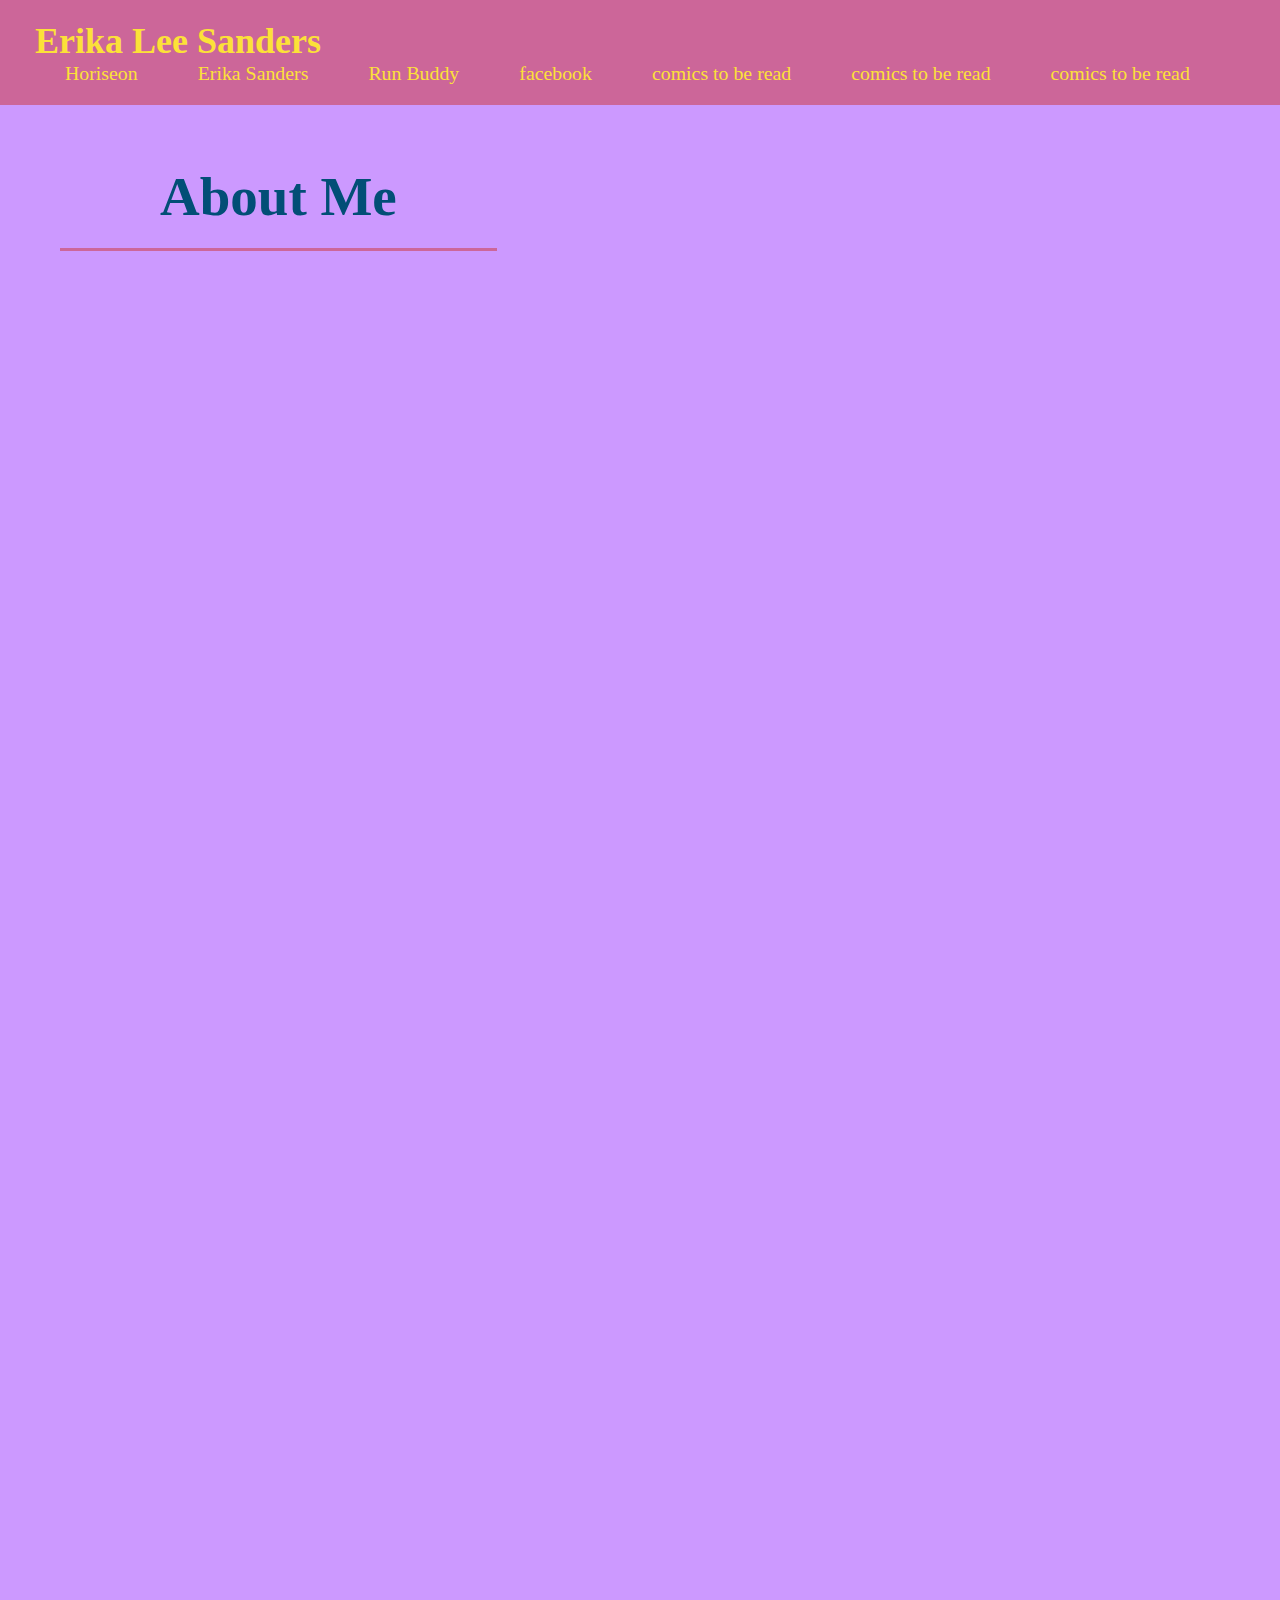
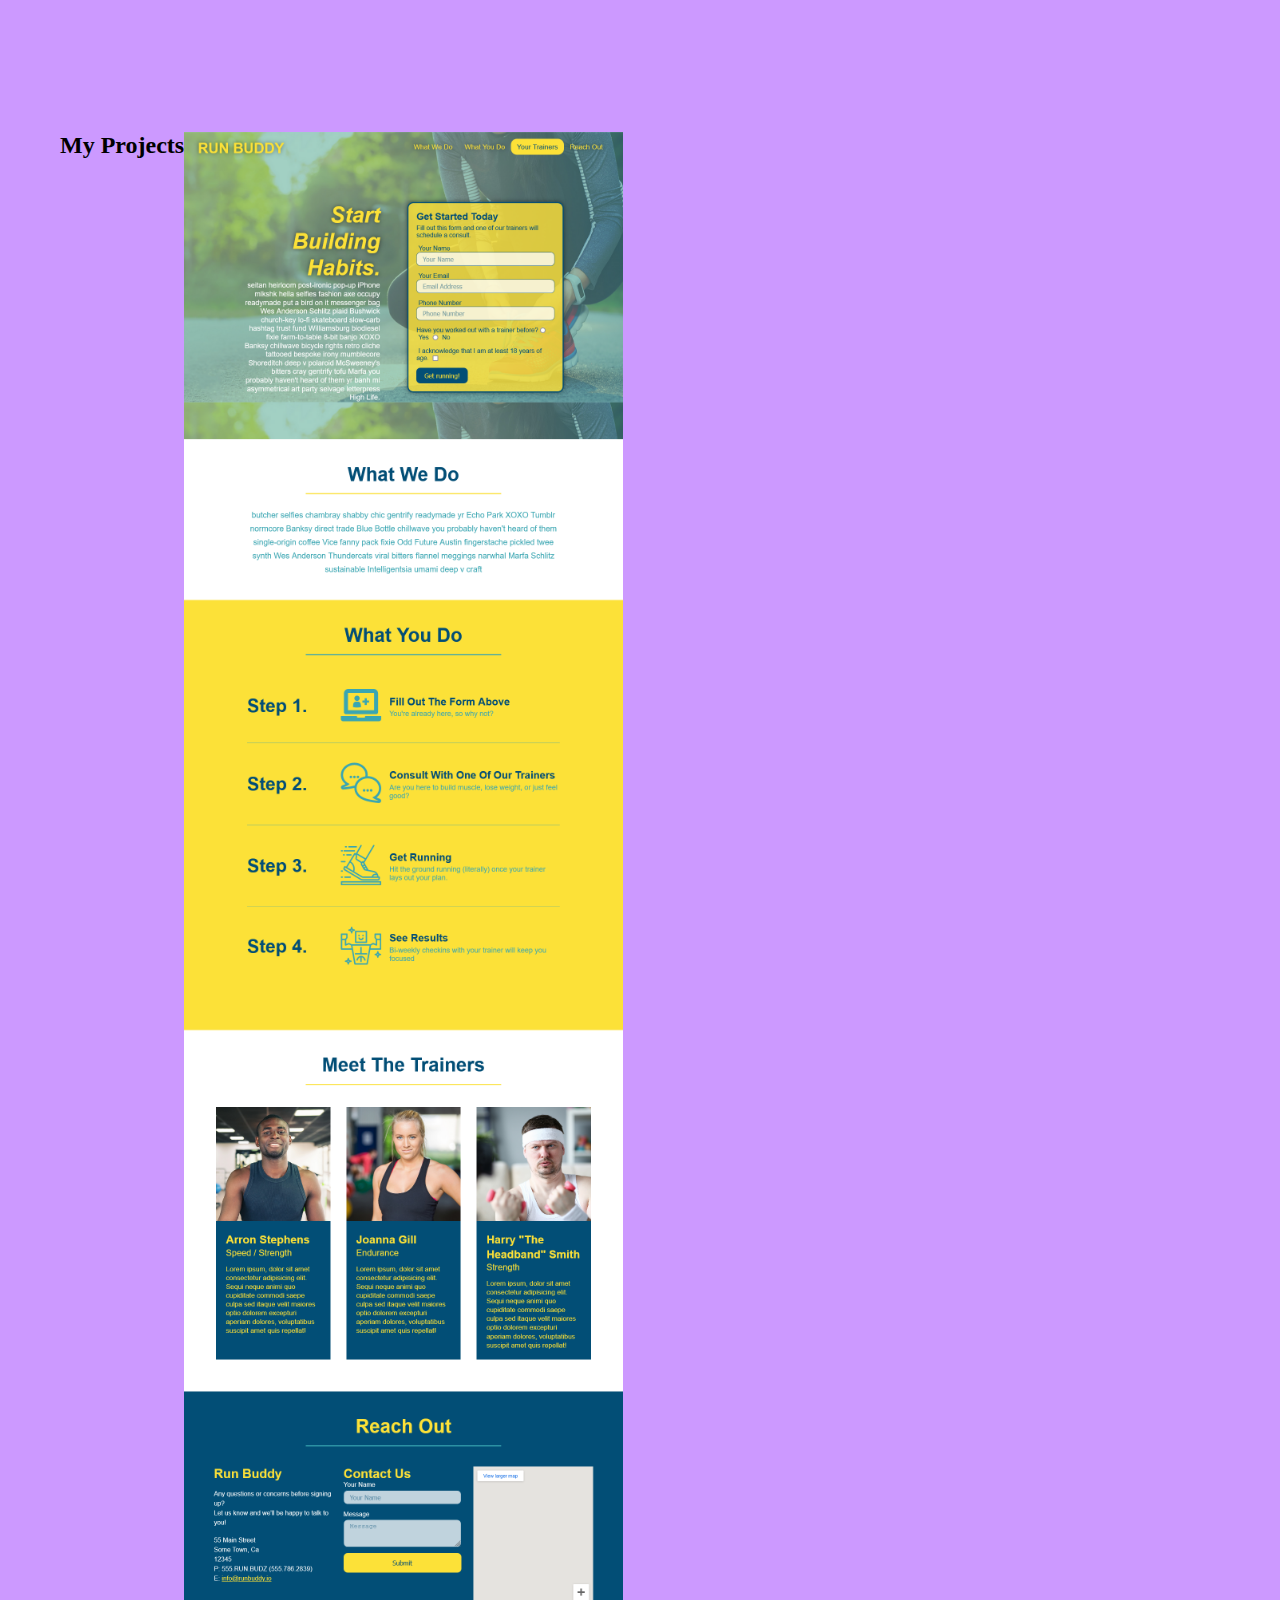
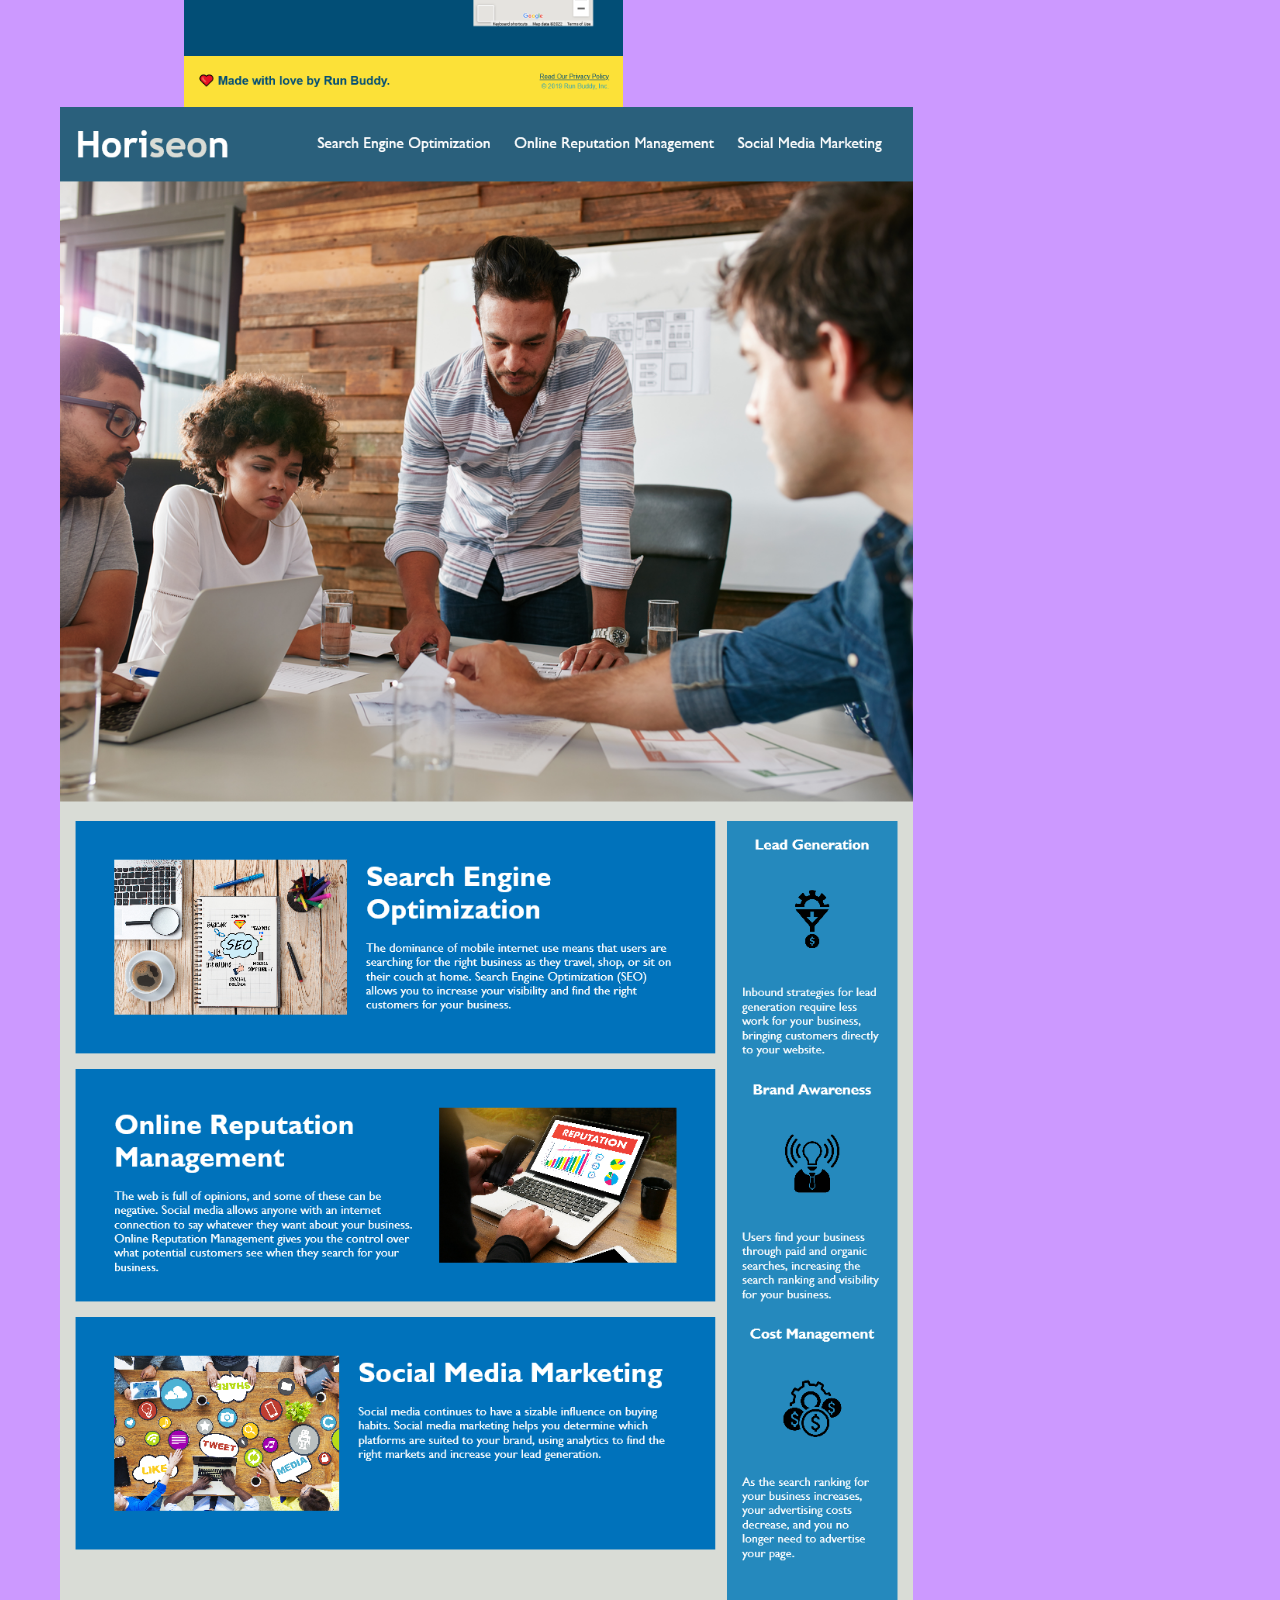
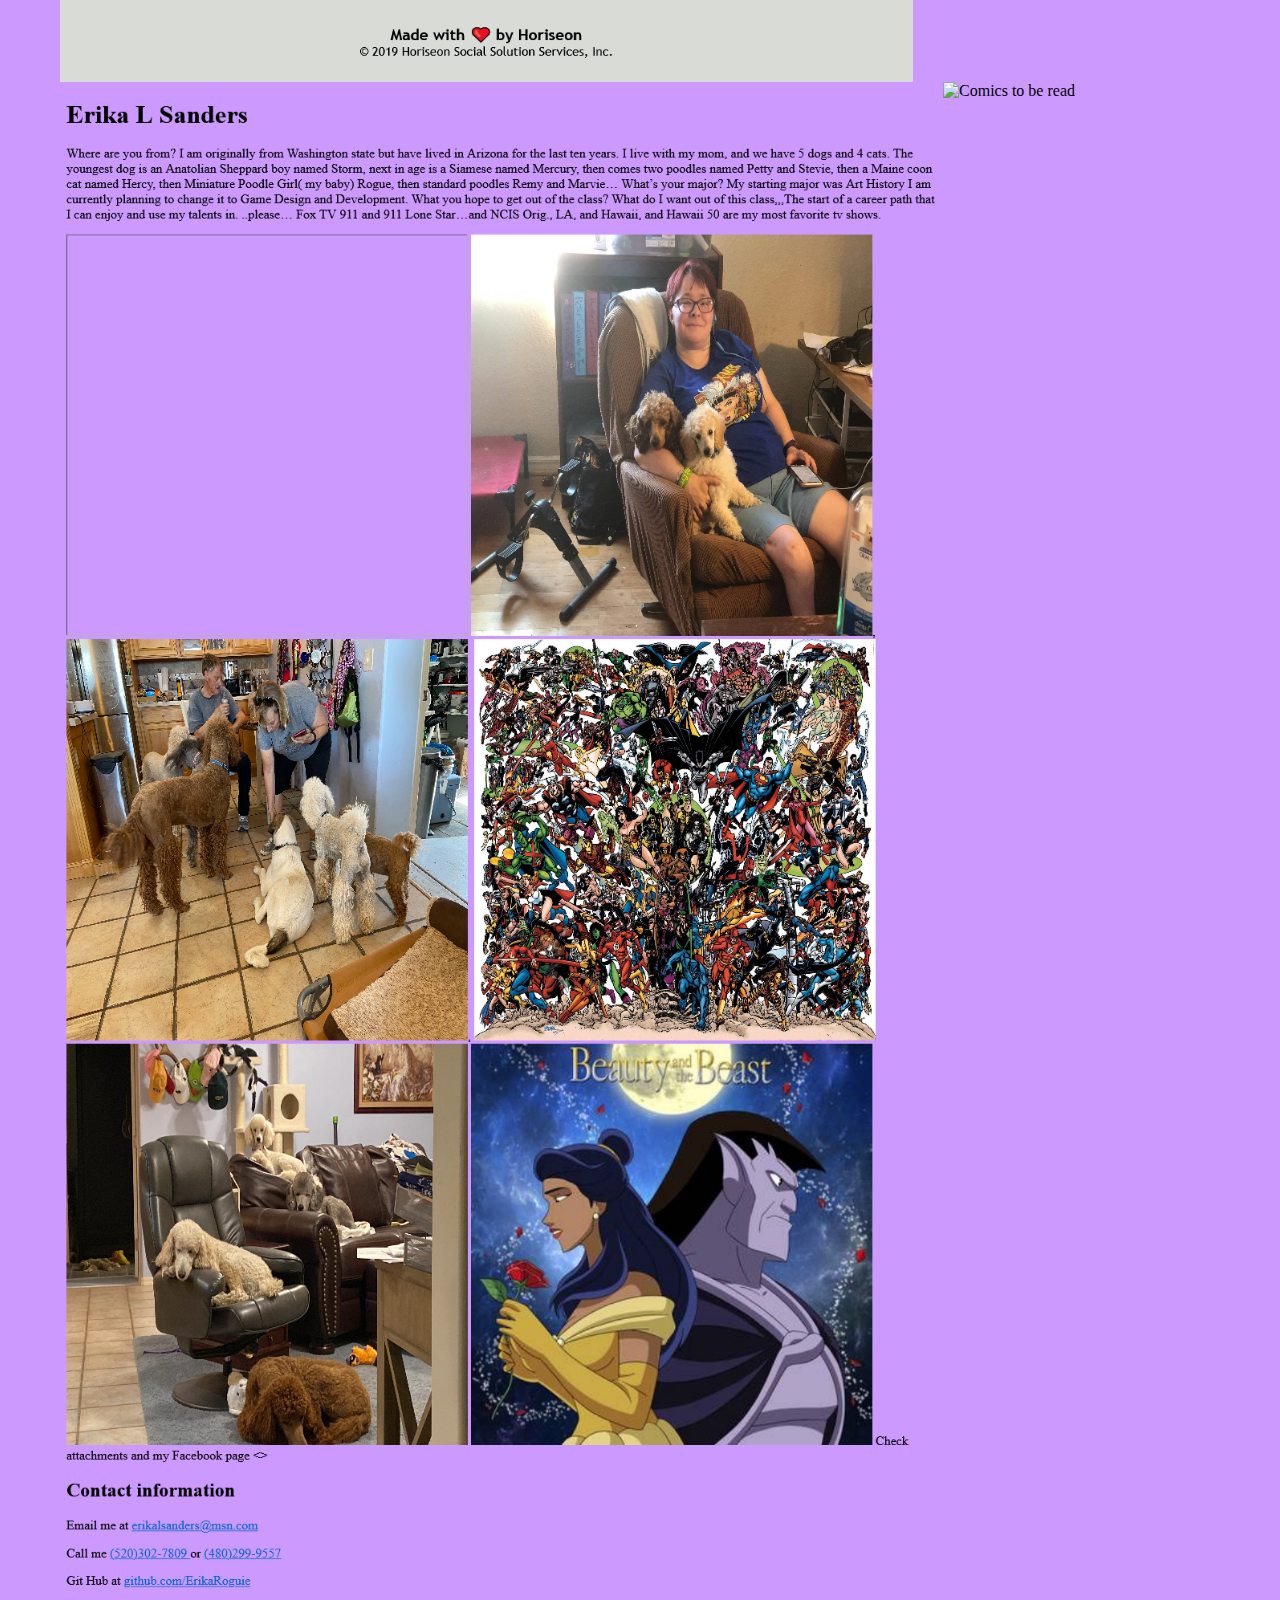
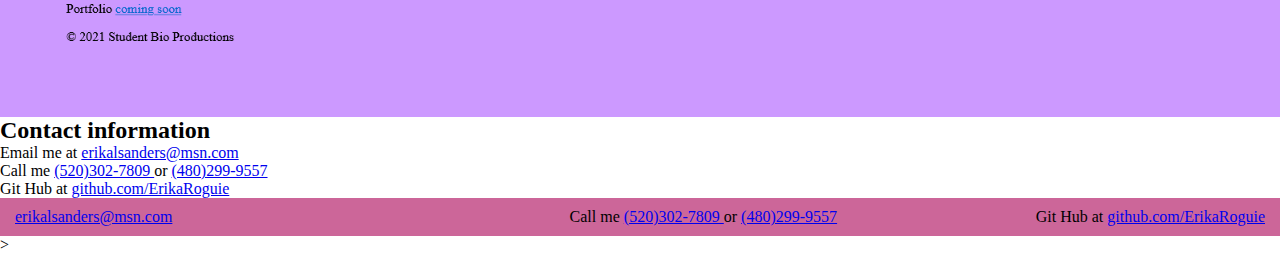
==== index.html @ 7d3ffe66 "correcting index spelling 02" ====
<!DOCTYPE <!DOCTYPE html>
<html lang="en">
    <head>
        <title> Personal Portfolio</title>
        <meta charset="UTF-8">
        <meta name="viewport" content="width=device-width, initial-scale=1">
        <link href="assets/assets/css/style.css" rel="stylesheet">
    </head>
    <body>
    <!--navigation tags - block level element-->
    <header>
        <h1>
            <a href="/"> Erika Lee Sanders</a>
        </h1>
        <nav>
            <ul>
                <li>
                    <a href="Horiseon refactory">Horiseon</a>
                </li>
                <li>
                    <a href="student bio">Erika Sanders</a>
                </li>
                <li>
                    <a href="Run Buddy-1">Run Buddy</a>
                </li>
                <li>
                    <a href="Facebook">facebook</a>
                </li>
                <li>
                    <a href="Comixology">comics to be read</a>
                </li><li>
                    <a href="Comixology">comics to be read</a>
                </li>
                <li>
                    <a href="Comixology">comics to be read</a>
                </li>
            </ul>
        </nav>
    </header>
    <!--end navigation-->

    <!--Hero/jumbotron-->
    <section id="About-Me" class="intro">
        <div class="flex-row">
        <h2 class="section-title primary-border">About Me</h2>
        </div>
        <div class="flex-row">
        <p>• I am originally from Washington state, Renton/ Maple Valley , but have lived in Arizona for the last 12 years. 
•	I live with my mom, and we have 5 dogs and 4 cats. The youngest dog is an Anatolian Sheppard boy named Storm, next in age is a Siamese named Mercury, then comes two poodles named Petty and Stevie, then a Maine coon cat named Hercy, then Miniature Poodle Girl( my baby) Rogue, two  bangle boys named Thor and Apollo( these three are approximately the same age alongside Remy), then standard poodles Remy and Marvie…   
•	I am currently studding Computer coding through University of Arizona
Fox TVs 911 and 911 Lone Star…and NCIS Orig., LA, and Hawaii, and Hawaii 50, and 1883, and Yellowstone are my most favorite tv shows(currently).
•	
2) What is my favorite game of all time and why? My favorite game of all time, does legos both physical and video count? Lego sets because they are like braiding and crocheting it is a solo activity and play as you build..Disney, Harry Potter, Marvel, and DC, and seasonal…
This is the game that I would love to create and own/ my dream project…
My Game: Small World; Disney, Marvel and DC
I would love to create more interactive story Building and Collecting games, Like Pokémon and sky landers, but using Disney, Marvel and DC comics characters and background/ environments. In combination with  general real world history, and events that gave/give shape to every thing( 9-11-2001, WW2) and the building blocks of education in a world collecting and building game that uses both physical and digital platforms…In other words to create a game that is all around educational collectable buildable and timeless and age none restrictive….
a) What option did you pick? I chose a combination of challenges 3: when I find you, and 4: pick it up, and 2; it is mine.
b) What is the theme and goal of your idea? Can my game have more than one theme? In that it is collectable as you acquire land, characters, stories and knowledge( history, math, geography and cultural understanding) and levels as one plays.
c) What format is this game? (e.g., board game, video game, etc.) The easiest way to play is digital, physically it is akin to trading card games but with books and action figures( that are the characters in the books) instead of cards and Monopoly/ Life where in the money is fact cards, figurines(Babies), books, and fact sheets and building sets(Legos).
e) Identify the avatars/players. (How are players represented? Are they?) when it comes to the physical the player is their own avatar, in the digital version they start out as either the main character of their first story/book or a digitized self-portrait with wardrobe changes with the seasons region locked (and if possible time zone oriented clock) and achievements. The physical game board is a puzzle map of the location indicated in the story(s), such as France for Beauty and the Beast, the Hunchback of Notre Dame and Ratatouille with real world fact/ guide books included. The buildings are Lego play houses/castles and vehicles( with size appropriate figures) for board game play. There will be a solo non chess like play in that the human characters are 12 inch clothing changeable (per the story/script which is attached in trading card form)babies  and modern/film release dated cloths sold with(and fact card included) while the animals such as the Dalmatians or the Oristocats or Abu and Baloo come as 24 inch and under(depending on indicated age, Lion King) possible dolls.
The  conflict between players in the game play, or how the players interact with each others is that: in the physical version trade and help build/collect/ advance or to go it alone that is the question. In other words players treat the game as a classroom or a community/neighborhood. In the digital version players are to share the wealth and communicate in order to make friends and time differential ( the leading conflict of Farmville, Disney Kingdoms, and Ever Merge and the like).. 
g) Who is the audience for this game? any one over 3 who likes animals, Universal studios films(strictly PG14 and calmer ), or the classics of literature,  Disney, Marvel and DC, and comics, and facts/learning  and real world/global history, and events that gave/give shape to every thing, and seeing how they combine into one great big narrative of life.
</p>
</div>
    </section>
        <section id="projects" class="img"> 
            <div class="flex-row">
                <h2 class="section-title primary-border">
                    My Projects
                </h2>
            </div>
                <div class="run-budy-1-img">
            <img src="./assets/assets/Images/Screenshot 2022-01-02 at 13-07-12 Run Buddy.png" alt="Run Buddy" />
        </div>
            <div class="horiseon-img">
            <img src="./assets/assets/Images/Screenshot 2022-01-02 at 13-10-39 website.png" alt="Horiseon refractory web page" />
        </div>
        <div class="student-bio-img">
            <img src="./assets/assets/Images/Screenshot 2022-01-02 at 13-09-21 Student Bio.png" alt="Erika Sanders mini boi page" />
        </div>

        <div class="comixology-img">
            <img src="./assets/assets/Images/Screenshot 2022-01-02 at 14-19-28 Comics by comiXology.png" alt="Comics to be read"/>


    </section>
    <h2>Contact information</h2>
    <p>Email me at
    <a href="mailto:erikalsanders@msn.com">erikalsanders@msn.com</a> </p>
    <p>Call me
    <a href="tel(520)302-7809">(520)302-7809 </a>
        or
        <a href="tel(480)299-9557">(480)299-9557</a></p>
    <p> Git Hub at <a href="https://github.com/ErikaRoguie"> github.com/ErikaRoguie</a></p>
    <!--Footer-->
    <footer> <a href="mailto:erikalsanders@msn.com">erikalsanders@msn.com</a> </p>
    <p>Call me
    <a href="tel(520)302-7809">(520)302-7809 </a>
        or
        <a href="tel(480)299-9557">(480)299-9557</a></p>
    <p> Git Hub at <a href="https://github.com/ErikaRoguie"> github.com/ErikaRoguie</a></p>
    </footer>
    </body>
</html>>
---- assets/assets/css/style.css ----
* {
    margin: 0;
    padding: 0;
    box-sizing: border-box;
}

.body {
    font-family: Arial, Helvetica, sans-serif;
    background-color: #cc99ff;
}

img {
    max-height: 175vh;
}

header {
    padding: 20px 35px;
    background-color: #cc6699;
    display: flex;
    justify-content: space-between;
    flex-wrap: wrap;
}

header h1 {
    font-weight: bold;
    font-size: 36px;
    color: #000;
    margin: 0;
}

header a {
    text-decoration: none;
    color: #fce138;
}

header nav {
    margin: 0%;
}

header nav ul {
    display: flex;
    flex-wrap: wrap;
    justify-content: space-between;
    align-items: center;
    list-style: none;
}

header nav ul li {
    display: inline;
}

header nav ul li a {
    margin: 0 30px;
    font-weight: lighter;
    font-size: 1.55vw;

}

footer {
    background: #cc6699;
    width: 100%;
    padding: 10px 15px;
    display: flex;
    justify-content: space-between;
    flex-wrap: wrap;
}

section {
    padding: 60px;
    background-color: #cc99ff;
    background-image: url("../images/Sandy\ and\ Erika.jpg");
}

#projects {
    display: flex;
    flex-wrap: wrap;
}

.hero {
    background-image: url("../images/Sandy\ and\ Erika.jpg");
    background-size: cover;
    background-position: center;
    display: flex;
    justify-content: center;
    flex-wrap: wrap;
    align-items: flex-start;
}

.intro h2 {
    font-size: 55px;
    color: #024e76;
    margin-bottom: 35px;
    padding: 0 100px 20px 100px;
    border-bottom: 3px solid;
    border-color: #cc6699;
    display: inline-block;
}

.intro p {
    line-height: 1.7;
    color: #cc99ff;
    width: 80%;
    font-size: 20px;
    text-align: center;
    margin: 0 auto;
}

.img {
    size: 10%;
}

.contact {
    background: #024e76;
}

.contact h2 {
    color: #fce138;
}

.contact-info {
    display: flex;
    justify-content: space-between;
    flex-wrap: wrap;
}

.contact-info>* {
    flex: 1;
    margin: 15px;
}



.contact-info h2 {
    color: #fce138;
    font-size: 32px;
}

.contact-info p, .contact-info address {
    margin: 20px 0;
    line-height: 1.5;
    font-size: 16px;
    font-style: normal;
}

/* MEDIA QUERY FOR SMALLER DESKTOP SCREENS AND SMALLER */
@media screen and (max-width: 980px) {
    header {
        padding-bottom: 0;
        justify-content: center;
        position: relative;
    }

    header h1 {
        width: 100%;
        text-align: center;
    }

    header nav ul {
        margin-top: 20px;
        width: 100%;
        justify-content: center;
    }

    header nav ul li a {
        font-size: 20px;
    }

    footer h2, footer div {
        text-align: center;
        width: 100%;
    }


    .section-title {
        width: 80%;
    }

    .contact-info iframe {
        flex: 1 100%;
    }

}

/* MEDIA QUERY FOR TABLETS AND SMALLER */
@media screen and (max-width: 768px) {
    section {
        padding: 30px 15px;
    }


    .img {
        flex: 0 32%;
        margin-right: 0;
        margin-top: 15px;
        margin-bottom: 15px;
    }

}

/* MEDIA QUERY FOR MOBILE PHONES AND SMALLER */
@media screen and (max-width: 575px) {
    .section-title {
        width: 95%;
    }
}
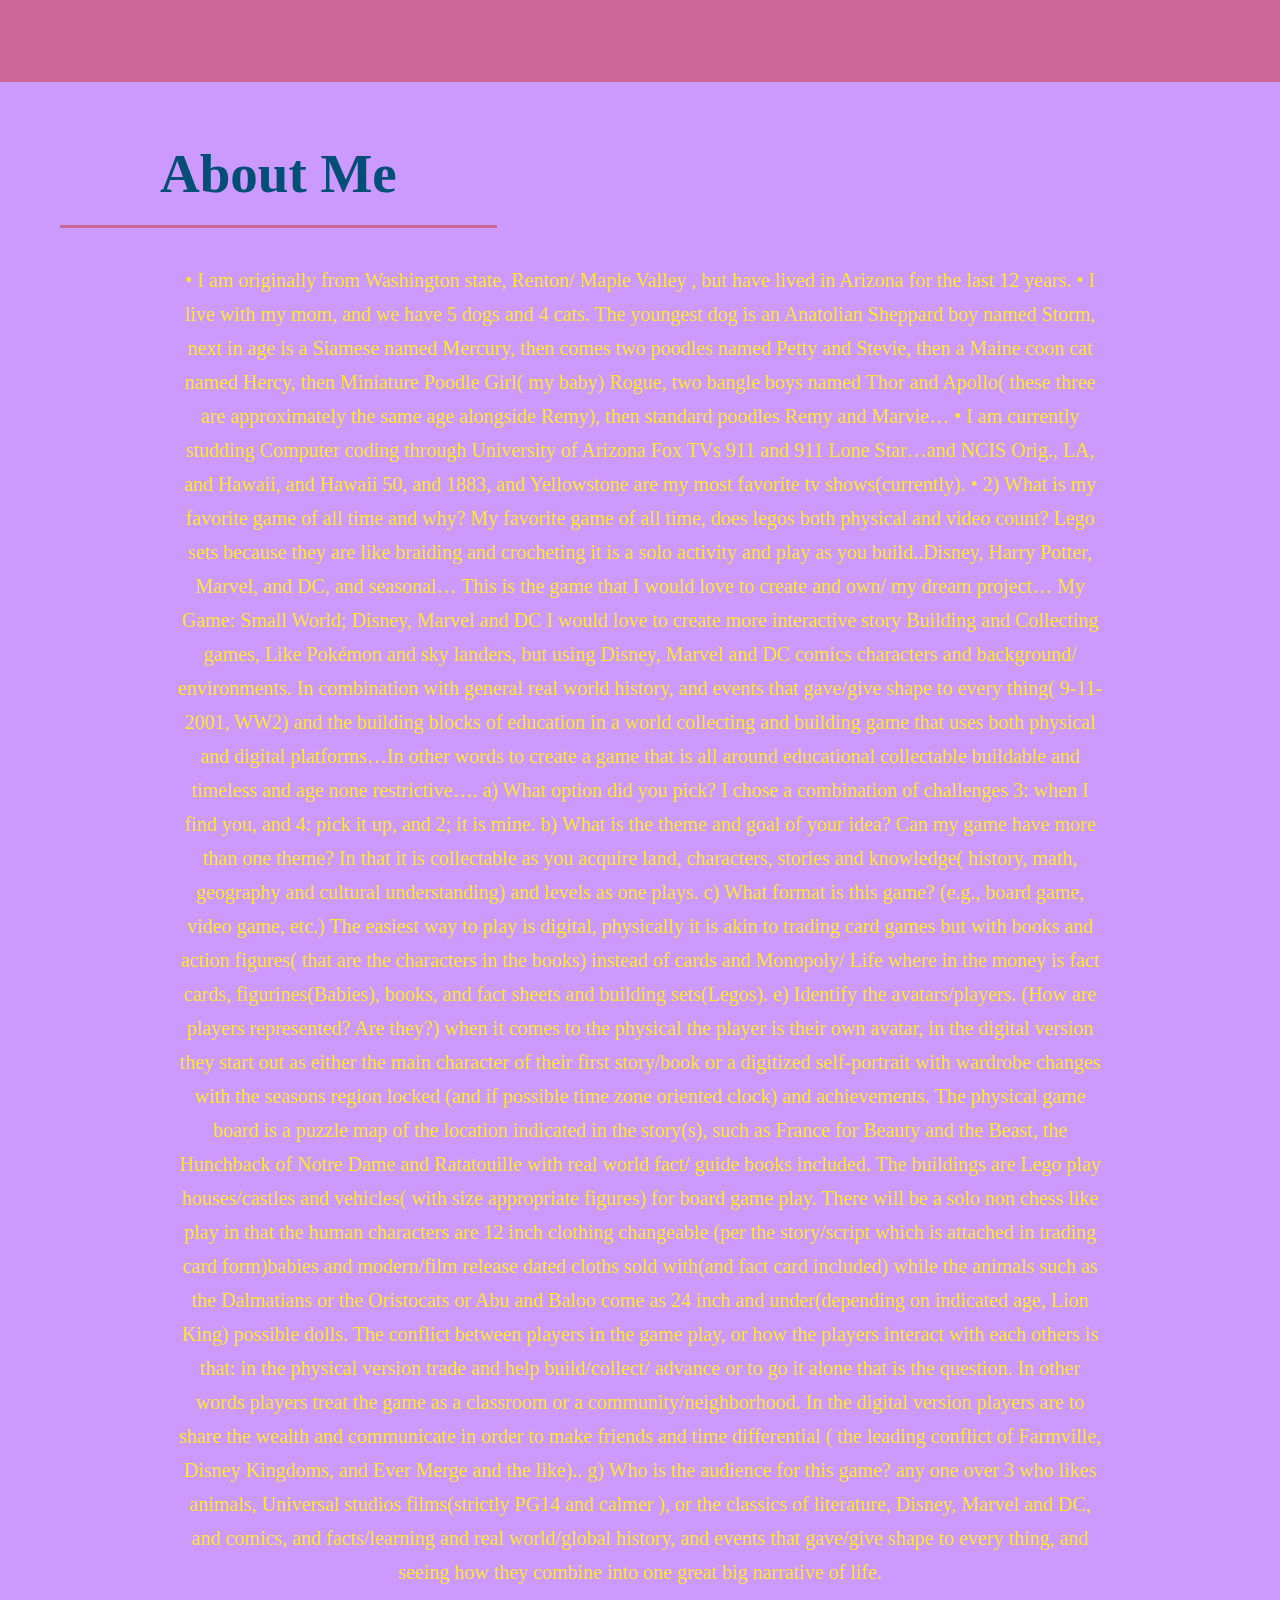
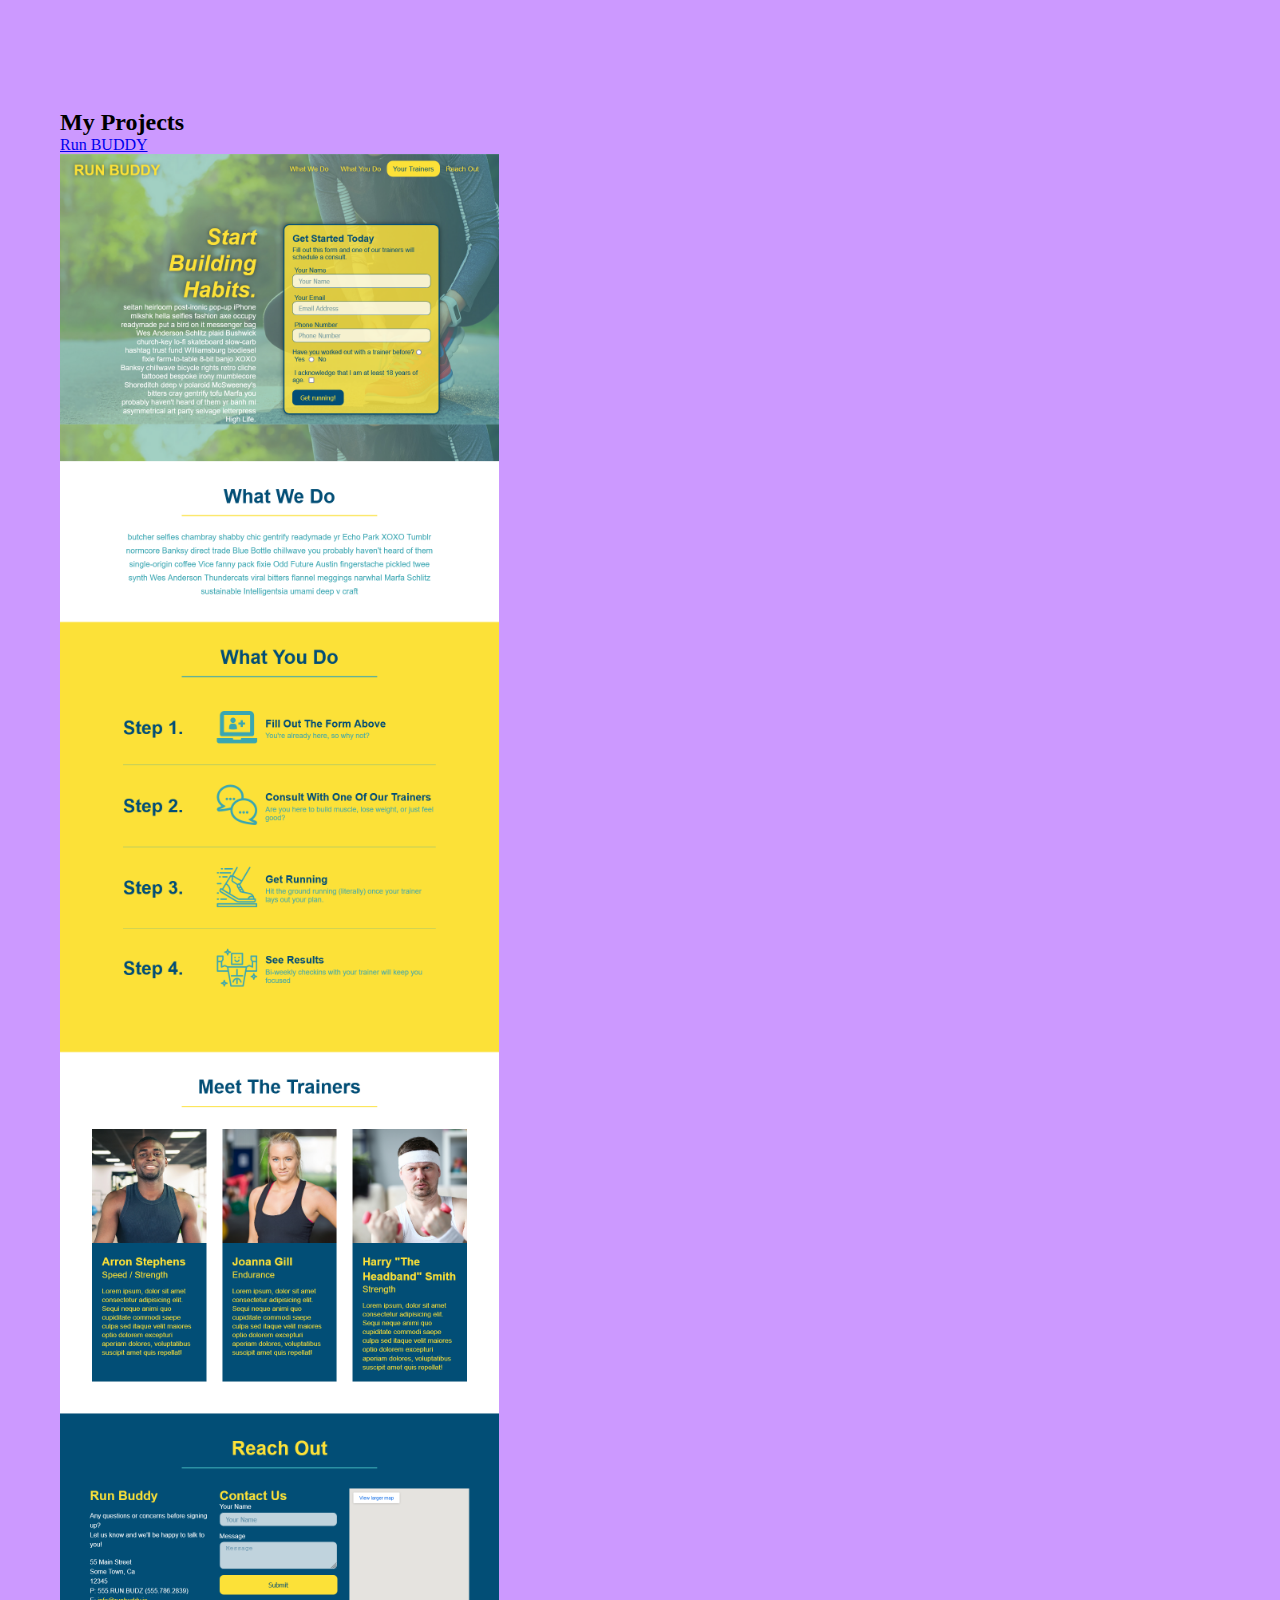
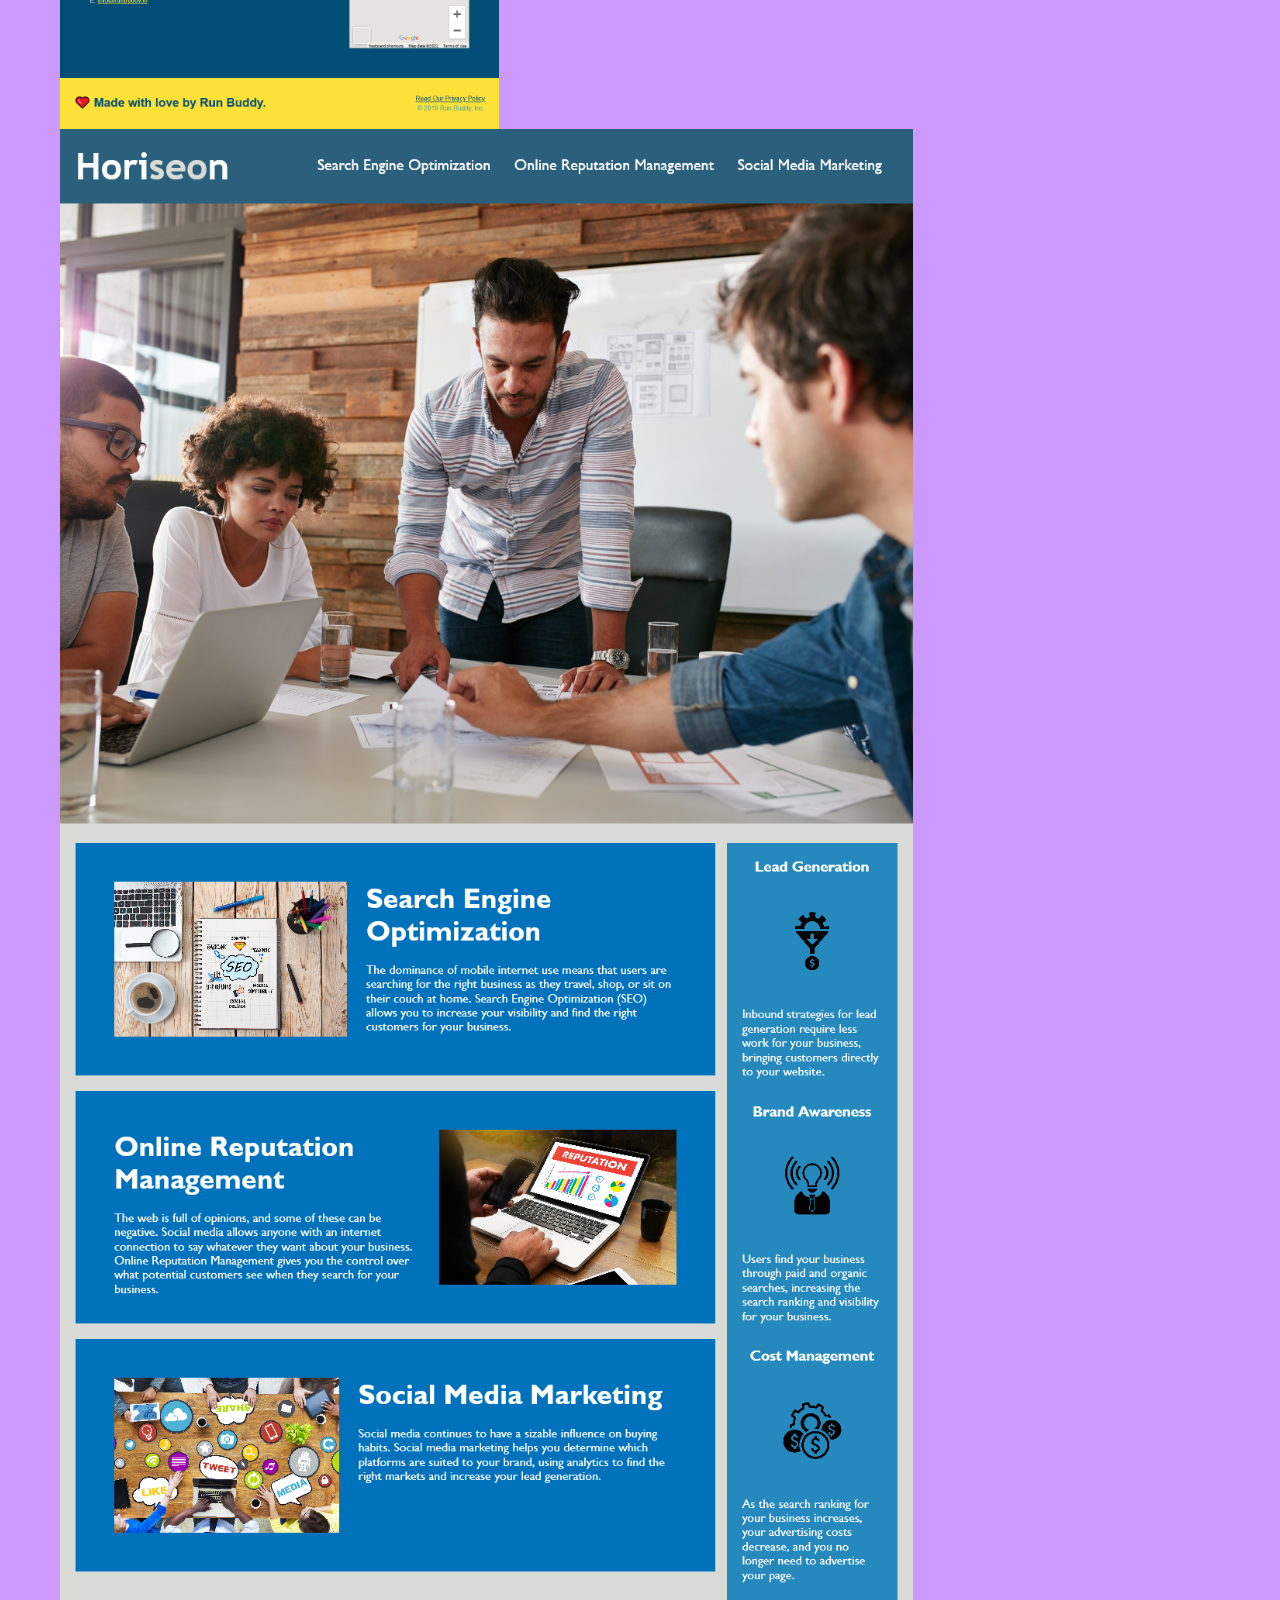
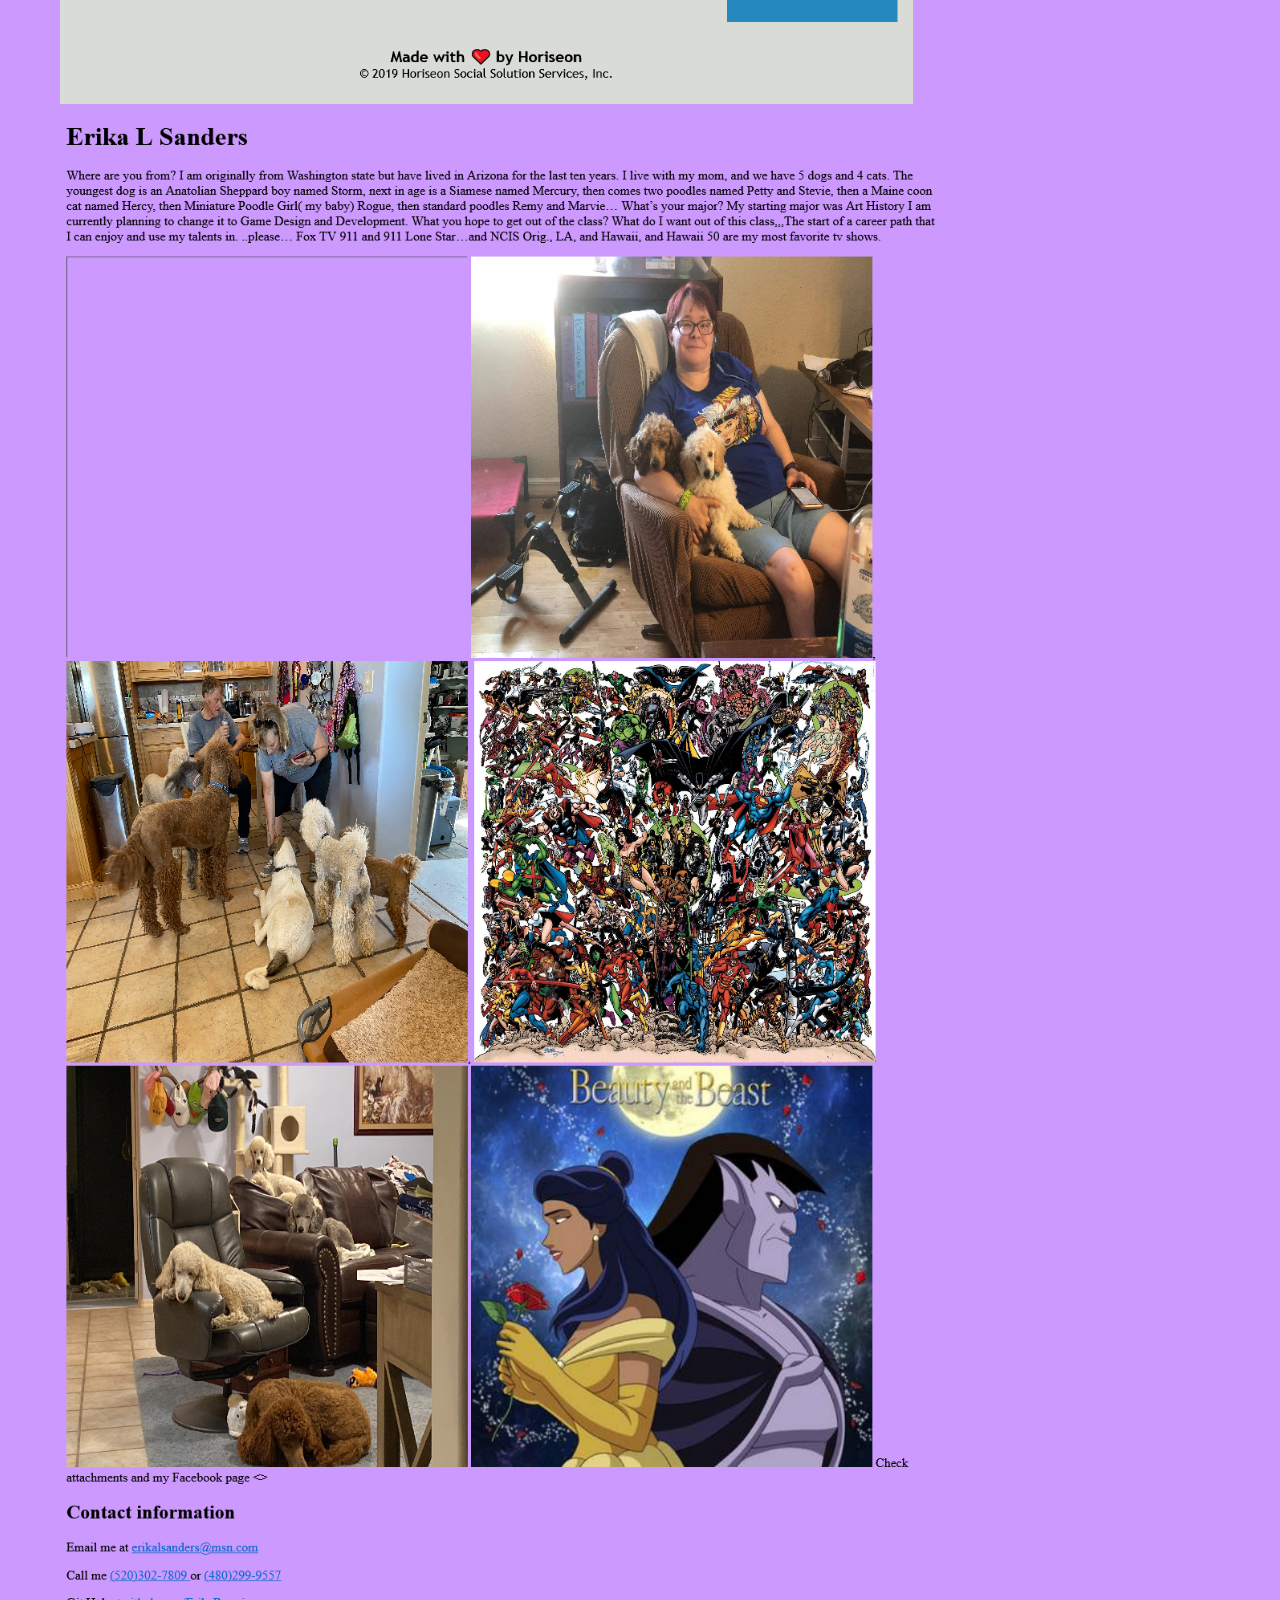
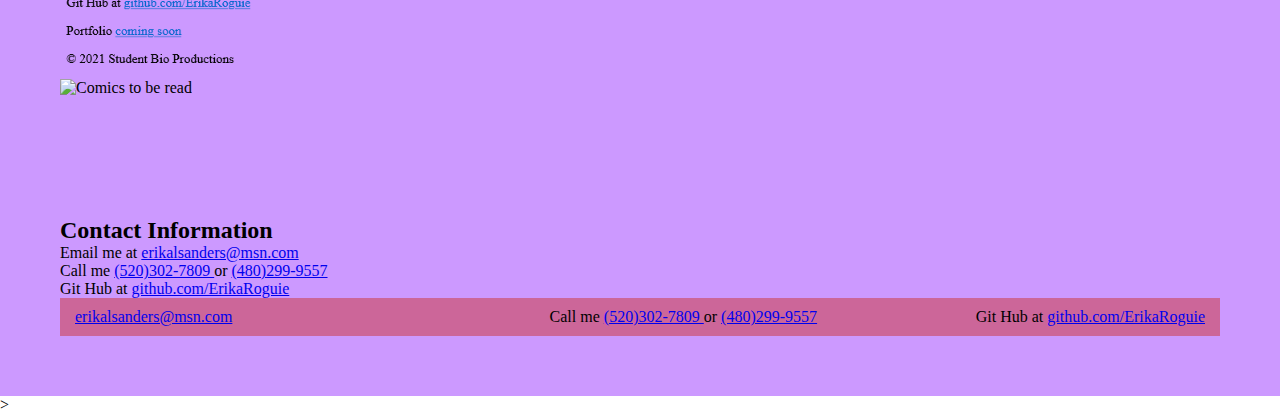
==== commit c95a7f28: "fixing file" ====
--- a/index.html
+++ b/index.html
@@ -4,7 +4,7 @@
         <title> Personal Portfolio</title>
         <meta charset="UTF-8">
         <meta name="viewport" content="width=device-width, initial-scale=1">
-        <link href="assets/assets/css/style.css" rel="stylesheet">
+        <link href="assets/css/style.css" rel="stylesheet">
     </head>
     <body>
     <!--navigation tags - block level element-->
@@ -15,24 +15,13 @@
         <nav>
             <ul>
                 <li>
-                    <a href="Horiseon refactory">Horiseon</a>
+                    <a href="#About-Me">About Me</a>
                 </li>
                 <li>
-                    <a href="student bio">Erika Sanders</a>
+                    <a href="#My-Projects">My Projects</a>
                 </li>
                 <li>
-                    <a href="Run Buddy-1">Run Buddy</a>
-                </li>
-                <li>
-                    <a href="Facebook">facebook</a>
-                </li>
-                <li>
-                    <a href="Comixology">comics to be read</a>
-                </li><li>
-                    <a href="Comixology">comics to be read</a>
-                </li>
-                <li>
-                    <a href="Comixology">comics to be read</a>
+                    <a href="#Contact-Information">Contact Information</a>
                 </li>
             </ul>
         </nav>
@@ -63,28 +52,30 @@
 </p>
 </div>
     </section>
-        <section id="projects" class="img"> 
+        <section id="My-Projects" class="img"> 
             <div class="flex-row">
                 <h2 class="section-title primary-border">
                     My Projects
                 </h2>
             </div>
                 <div class="run-budy-1-img">
-            <img src="./assets/assets/Images/Screenshot 2022-01-02 at 13-07-12 Run Buddy.png" alt="Run Buddy" />
+                    <p><a href="https://erikaroguie.github.io/run-buddy1/">Run BUDDY</a></p>
+            <img src="./assets/Images/Screenshot 2022-01-02 at 13-07-12 Run Buddy.png" alt="Run Buddy" />
         </div>
             <div class="horiseon-img">
-            <img src="./assets/assets/Images/Screenshot 2022-01-02 at 13-10-39 website.png" alt="Horiseon refractory web page" />
+            <img src="./assets/Images/Screenshot 2022-01-02 at 13-10-39 website.png" alt="Horiseon refractory web page" />
         </div>
         <div class="student-bio-img">
-            <img src="./assets/assets/Images/Screenshot 2022-01-02 at 13-09-21 Student Bio.png" alt="Erika Sanders mini boi page" />
+            <img src="./assets/Images/Screenshot 2022-01-02 at 13-09-21 Student Bio.png" alt="Erika Sanders mini boi page" />
         </div>
 
         <div class="comixology-img">
-            <img src="./assets/assets/Images/Screenshot 2022-01-02 at 14-19-28 Comics by comiXology.png" alt="Comics to be read"/>
+            <img src="./assets/Images/Screenshot 2022-01-02 at 14-19-28 Comics by comiXology.png" alt="Comics to be read"/>
 
 
     </section>
-    <h2>Contact information</h2>
+    <section id="Contact-Information">    
+    <h2>Contact Information</h2>
     <p>Email me at
     <a href="mailto:erikalsanders@msn.com">erikalsanders@msn.com</a> </p>
     <p>Call me
@@ -99,6 +90,7 @@
         or
         <a href="tel(480)299-9557">(480)299-9557</a></p>
     <p> Git Hub at <a href="https://github.com/ErikaRoguie"> github.com/ErikaRoguie</a></p>
+    </section>
     </footer>
     </body>
 </html>>--- a/assets/css/style.css
+++ b/assets/css/style.css
@@ -0,0 +1,207 @@
+* {
+    margin: 0;
+    padding: 0;
+    box-sizing: border-box;
+}
+
+.body {
+    font-family: Arial, Helvetica, sans-serif;
+    background-color: #cc99ff;
+    background-image: url("../images/Sandy\ and\ Erika.jpg");
+}
+
+img {
+    max-height: 175vh;
+}
+
+header {
+    padding: 20px 35px;
+    background-color: #cc6699;
+    display: flex;
+    justify-content: space-between;
+    flex-wrap: wrap;
+    background-image: url("../images/Sandy\ and\ Erika.jpg");
+}
+
+header h1 {
+    font-weight: bold;
+    font-size: 36px;
+    color: #000;
+    margin: 0;
+}
+
+header a {
+    text-decoration: none;
+    color: #cc6699;
+}
+
+header nav {
+    margin: 0%;
+}
+
+header nav ul {
+    display: flex;
+    flex-wrap: wrap;
+    justify-content: space-between;
+    align-items: center;
+    list-style: none;
+}
+
+header nav ul li {
+    display: inline;
+}
+
+header nav ul li a {
+    margin: 0 30px;
+    font-weight: lighter;
+    font-size: 1.55vw;
+
+}
+
+footer {
+    background: #cc6699;
+    width: 100%;
+    padding: 10px 15px;
+    display: flex;
+    justify-content: space-between;
+    flex-wrap: wrap;
+}
+
+section {
+    padding: 60px;
+    background-color: #cc99ff;
+}
+
+#projects {
+    display: flex;
+    flex-wrap: wrap;
+}
+
+.hero {
+    background-image: url("../images/Sandy\ and\ Erika.jpg");
+    background-size: cover;
+    background-position: center;
+    display: flex;
+    justify-content: center;
+    flex-wrap: wrap;
+    align-items: flex-start;
+}
+
+.intro h2 {
+    font-size: 55px;
+    color: #024e76;
+    margin-bottom: 35px;
+    padding: 0 100px 20px 100px;
+    border-bottom: 3px solid;
+    border-color: #cc6699;
+    display: inline-block;
+}
+
+.intro p {
+    line-height: 1.7;
+    color: #fce138;
+    width: 80%;
+    font-size: 20px;
+    text-align: center;
+    margin: 0 auto;
+    background-image: url("../images/Sandy\ and\ Erika.jpg");
+}
+
+.img {
+    size: 10%;
+}
+
+.contact {
+    background: #024e76;
+}
+
+.contact h2 {
+    color: #fce138;
+}
+
+.contact-info {
+    display: flex;
+    justify-content: space-between;
+    flex-wrap: wrap;
+}
+
+.contact-info>* {
+    flex: 1;
+    margin: 15px;
+}
+
+
+
+.contact-info h2 {
+    color: #fce138;
+    font-size: 32px;
+}
+
+.contact-info p, .contact-info address {
+    margin: 20px 0;
+    line-height: 1.5;
+    font-size: 16px;
+    font-style: normal;
+}
+
+/* MEDIA QUERY FOR SMALLER DESKTOP SCREENS AND SMALLER */
+@media screen and (max-width: 980px) {
+    header {
+        padding-bottom: 0;
+        justify-content: center;
+        position: relative;
+    }
+
+    header h1 {
+        width: 100%;
+        text-align: center;
+    }
+
+    header nav ul {
+        margin-top: 20px;
+        width: 100%;
+        justify-content: center;
+    }
+
+    header nav ul li a {
+        font-size: 20px;
+    }
+
+    footer h2, footer div {
+        text-align: center;
+        width: 100%;
+    }
+
+
+    .section-title {
+        width: 80%;
+    }
+
+    .contact-info iframe {
+        flex: 1 100%;
+    }
+
+}
+
+/* MEDIA QUERY FOR TABLETS AND SMALLER */
+@media screen and (max-width: 768px) {
+    section {
+        padding: 30px 15px;
+    }
+
+
+    .img {
+        flex: 0 32%;
+        margin-right: 0;
+        margin-top: 15px;
+        margin-bottom: 15px;
+    }
+
+}
+
+/* MEDIA QUERY FOR MOBILE PHONES AND SMALLER */
+@media screen and (max-width: 575px) {
+    .section-title {
+        width: 95%;
+    }
+}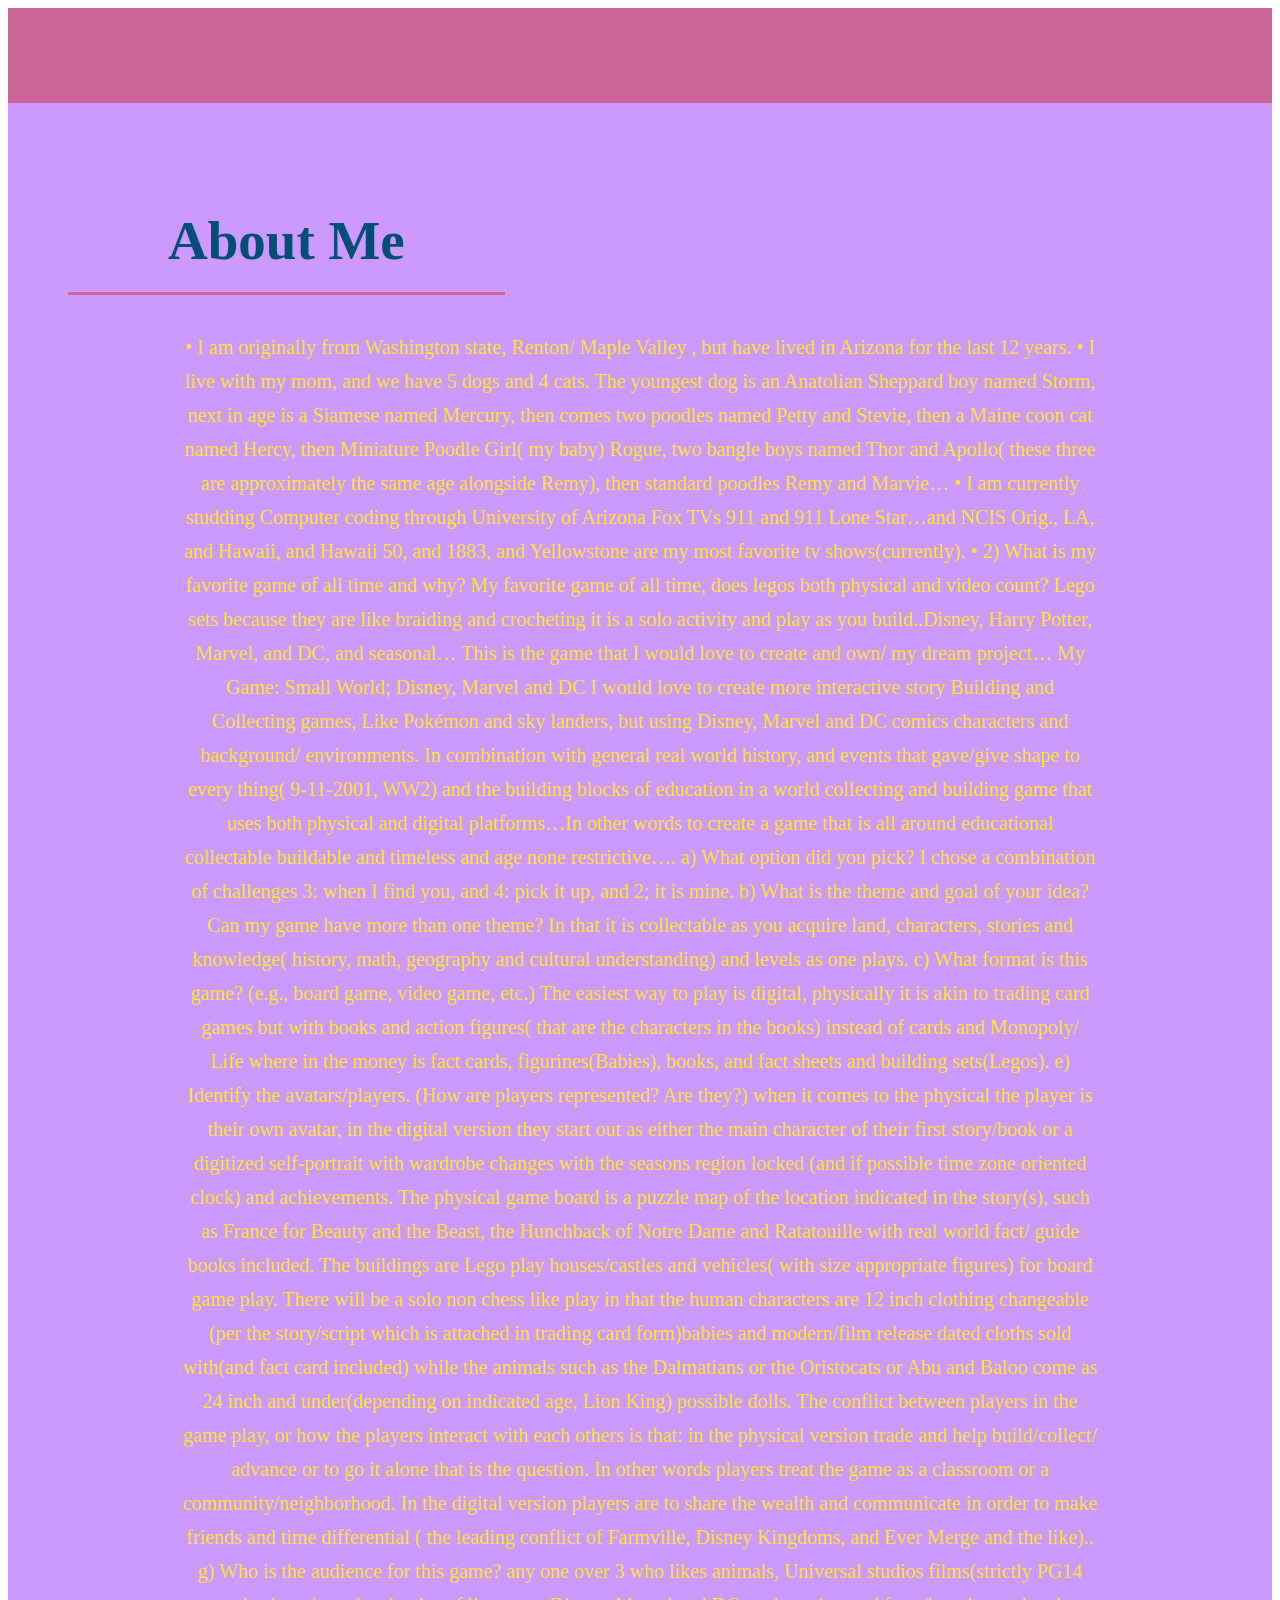
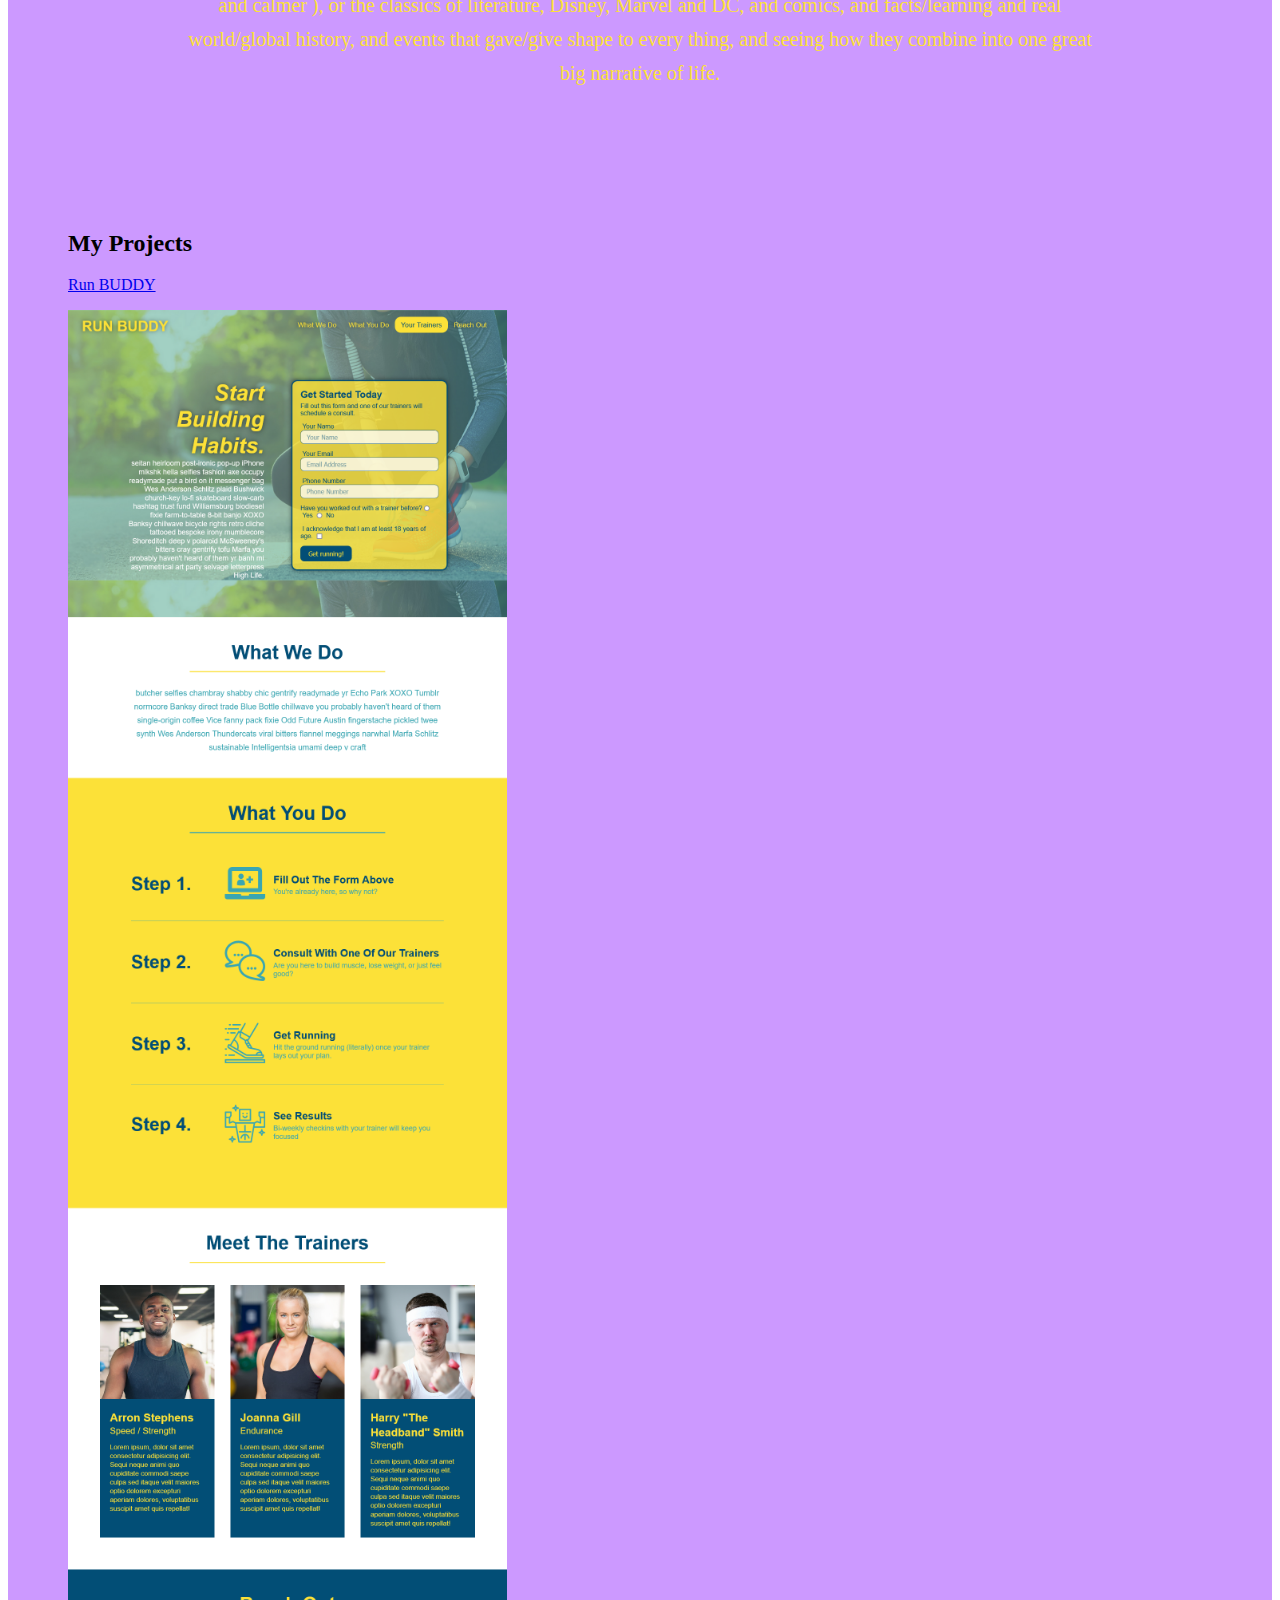
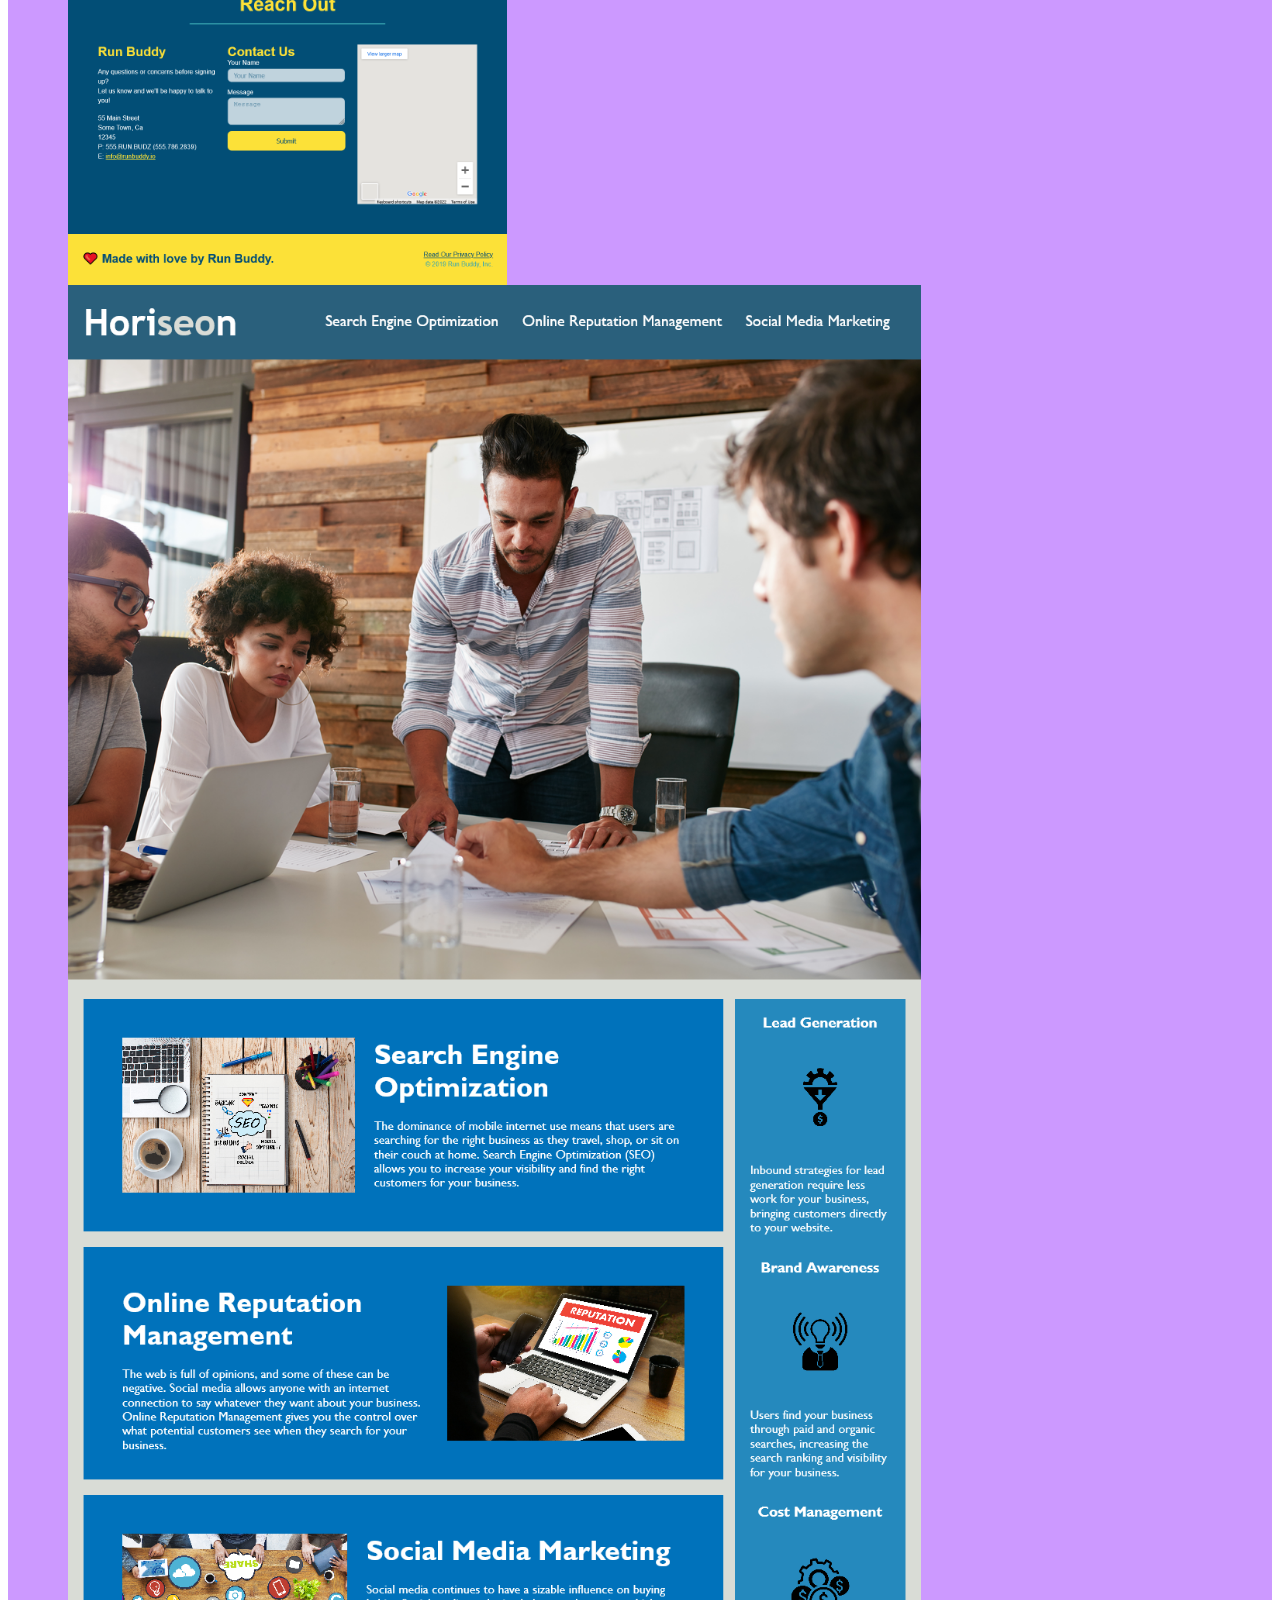
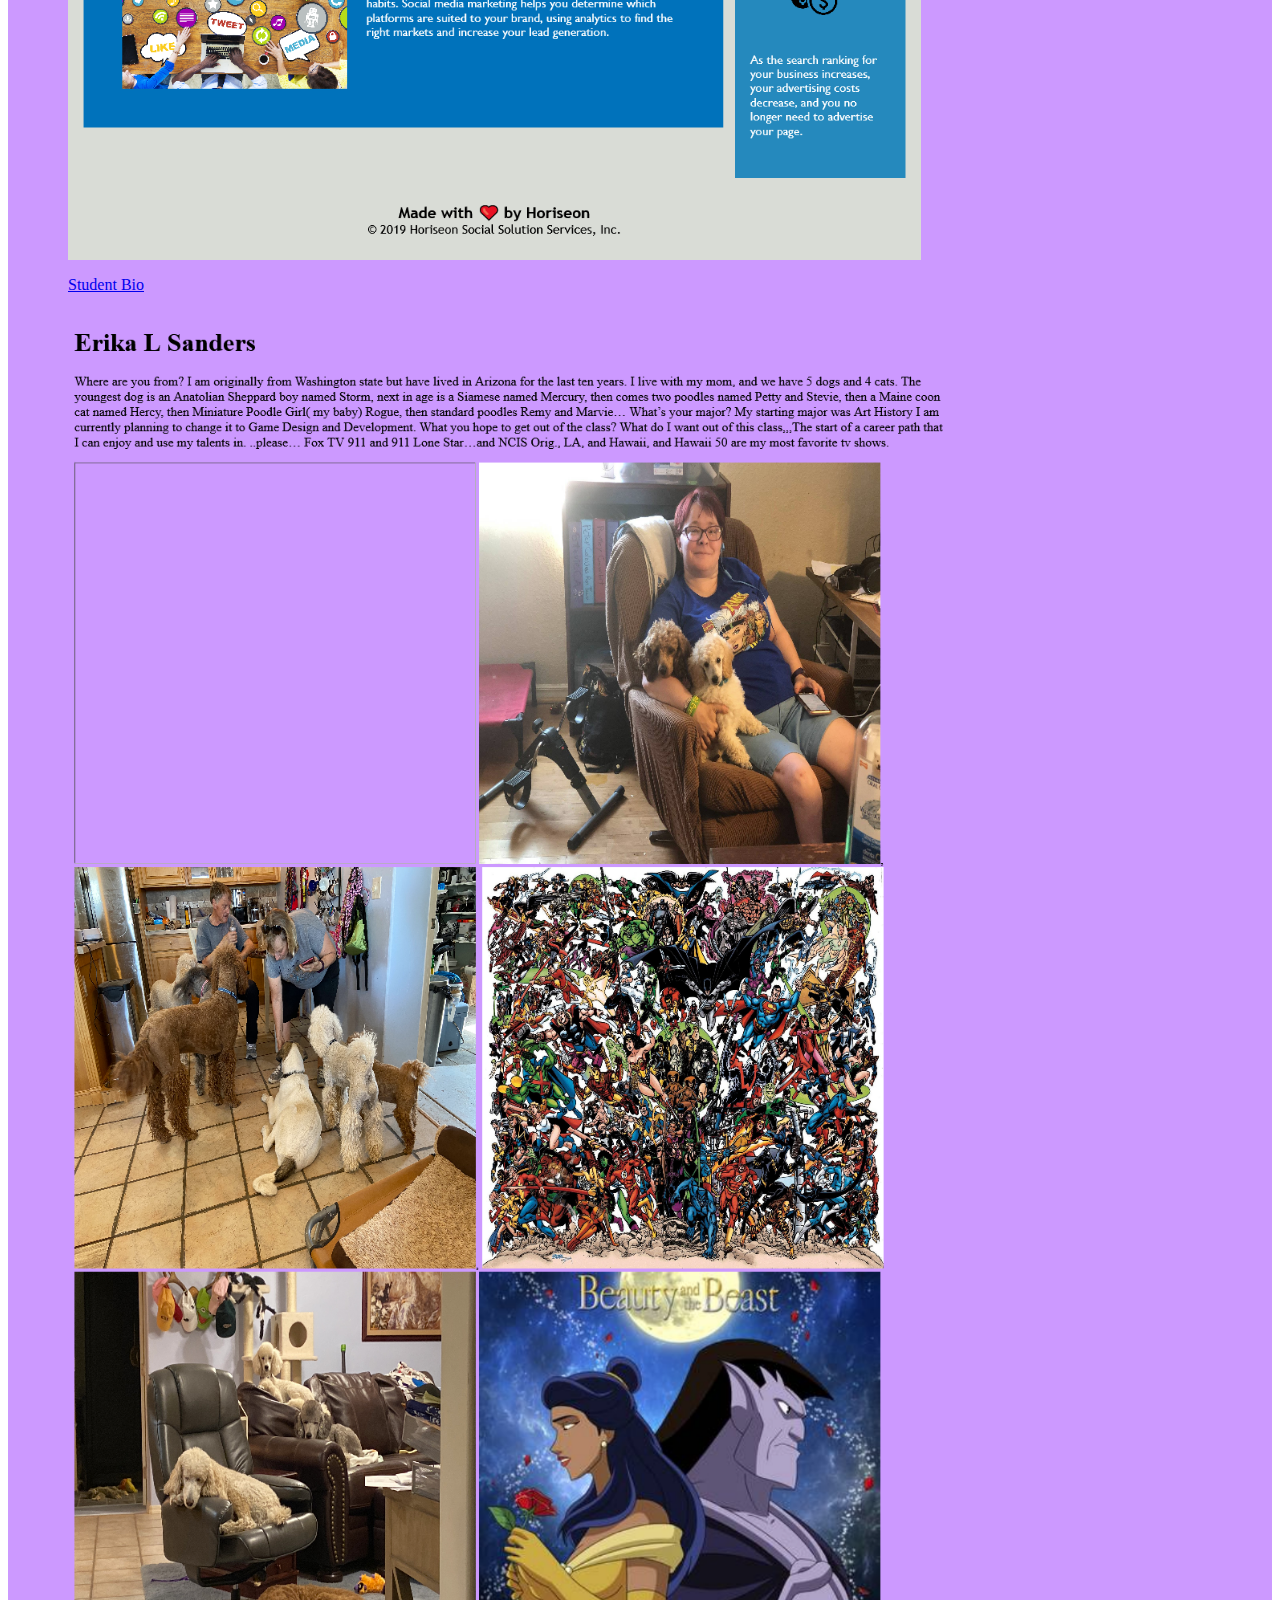
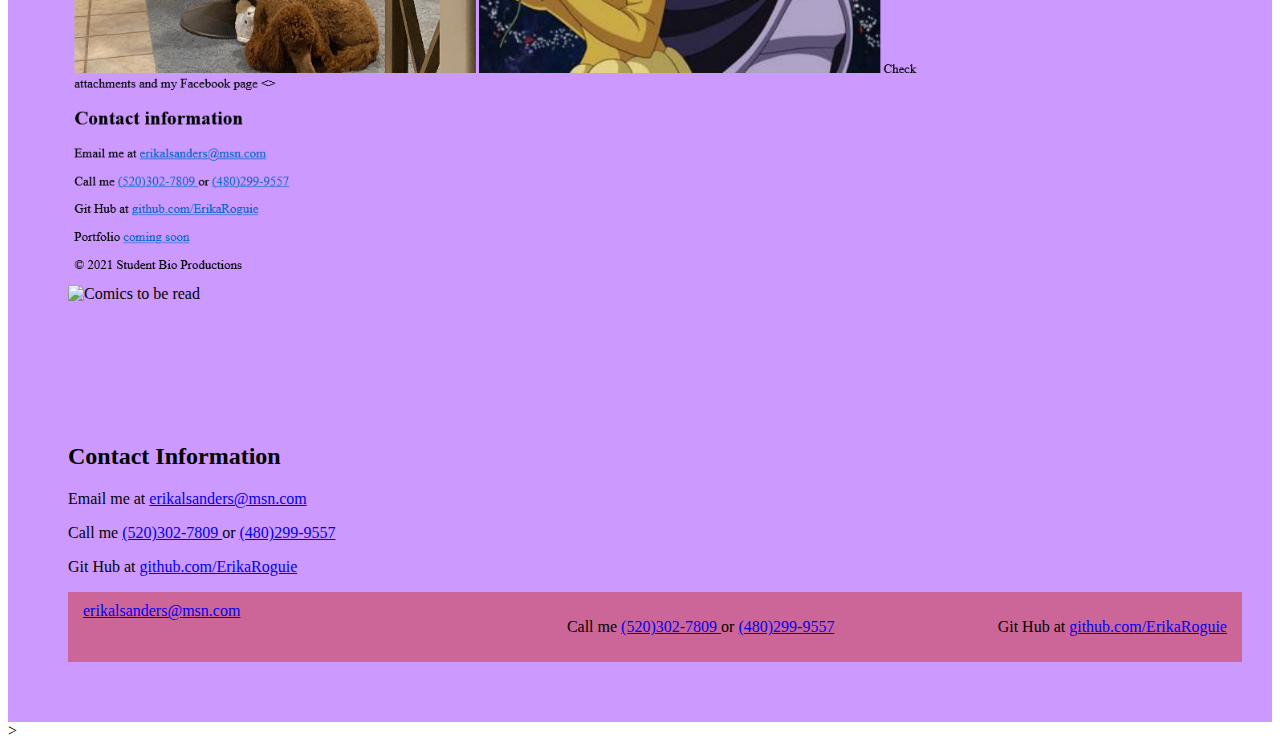
==== commit c47ee537: "web connections" ====
--- a/index.html
+++ b/index.html
@@ -66,6 +66,7 @@
             <img src="./assets/Images/Screenshot 2022-01-02 at 13-10-39 website.png" alt="Horiseon refractory web page" />
         </div>
         <div class="student-bio-img">
+            <p><a href="https://erikaroguie.github.io/student-bio/">Student Bio </a> </p>
             <img src="./assets/Images/Screenshot 2022-01-02 at 13-09-21 Student Bio.png" alt="Erika Sanders mini boi page" />
         </div>
 
--- a/assets/css/style.css
+++ b/assets/css/style.css
@@ -1,3 +1,4 @@
+<<<<<<< HEAD:assets/css/style.css
 * {
     margin: 0;
     padding: 0;
@@ -204,4 +205,210 @@
     .section-title {
         width: 95%;
     }
+=======
+* {
+    margin: 0;
+    padding: 0;
+    box-sizing: border-box;
+}
+
+.body {
+    font-family: Arial, Helvetica, sans-serif;
+    background-color: #cc99ff;
+}
+
+img {
+    max-height: 175vh;
+}
+
+header {
+    padding: 20px 35px;
+    background-color: #cc6699;
+    display: flex;
+    justify-content: space-between;
+    flex-wrap: wrap;
+}
+
+header h1 {
+    font-weight: bold;
+    font-size: 36px;
+    color: #000;
+    margin: 0;
+}
+
+header a {
+    text-decoration: none;
+    color: #fce138;
+}
+
+header nav {
+    margin: 0%;
+}
+
+header nav ul {
+    display: flex;
+    flex-wrap: wrap;
+    justify-content: space-between;
+    align-items: center;
+    list-style: none;
+}
+
+header nav ul li {
+    display: inline;
+}
+
+header nav ul li a {
+    margin: 0 30px;
+    font-weight: lighter;
+    font-size: 1.55vw;
+
+}
+
+footer {
+    background: #cc6699;
+    width: 100%;
+    padding: 10px 15px;
+    display: flex;
+    justify-content: space-between;
+    flex-wrap: wrap;
+}
+
+section {
+    padding: 60px;
+    background-color: #cc99ff;
+    background-image: url("../images/Sandy\ and\ Erika.jpg");
+}
+
+#projects {
+    display: flex;
+    flex-wrap: wrap;
+}
+
+.hero {
+    background-image: url("../images/Sandy\ and\ Erika.jpg");
+    background-size: cover;
+    background-position: center;
+    display: flex;
+    justify-content: center;
+    flex-wrap: wrap;
+    align-items: flex-start;
+}
+
+.intro h2 {
+    font-size: 55px;
+    color: #024e76;
+    margin-bottom: 35px;
+    padding: 0 100px 20px 100px;
+    border-bottom: 3px solid;
+    border-color: #cc6699;
+    display: inline-block;
+}
+
+.intro p {
+    line-height: 1.7;
+    color: #cc99ff;
+    width: 80%;
+    font-size: 20px;
+    text-align: center;
+    margin: 0 auto;
+}
+
+.img {
+    size: 10%;
+}
+
+.contact {
+    background: #024e76;
+}
+
+.contact h2 {
+    color: #fce138;
+}
+
+.contact-info {
+    display: flex;
+    justify-content: space-between;
+    flex-wrap: wrap;
+}
+
+.contact-info>* {
+    flex: 1;
+    margin: 15px;
+}
+
+
+
+.contact-info h2 {
+    color: #fce138;
+    font-size: 32px;
+}
+
+.contact-info p, .contact-info address {
+    margin: 20px 0;
+    line-height: 1.5;
+    font-size: 16px;
+    font-style: normal;
+}
+
+/* MEDIA QUERY FOR SMALLER DESKTOP SCREENS AND SMALLER */
+@media screen and (max-width: 980px) {
+    header {
+        padding-bottom: 0;
+        justify-content: center;
+        position: relative;
+    }
+
+    header h1 {
+        width: 100%;
+        text-align: center;
+    }
+
+    header nav ul {
+        margin-top: 20px;
+        width: 100%;
+        justify-content: center;
+    }
+
+    header nav ul li a {
+        font-size: 20px;
+    }
+
+    footer h2, footer div {
+        text-align: center;
+        width: 100%;
+    }
+
+
+    .section-title {
+        width: 80%;
+    }
+
+    .contact-info iframe {
+        flex: 1 100%;
+    }
+
+}
+
+/* MEDIA QUERY FOR TABLETS AND SMALLER */
+@media screen and (max-width: 768px) {
+    section {
+        padding: 30px 15px;
+    }
+
+
+    .img {
+        flex: 0 32%;
+        margin-right: 0;
+        margin-top: 15px;
+        margin-bottom: 15px;
+    }
+
+}
+
+/* MEDIA QUERY FOR MOBILE PHONES AND SMALLER */
+@media screen and (max-width: 575px) {
+    .section-title {
+        width: 95%;
+    }
+>>>>>>> 322f2610e97d1b2cdfef2c5c9b021f21f9b88285:assets/assets/css/style.css
 }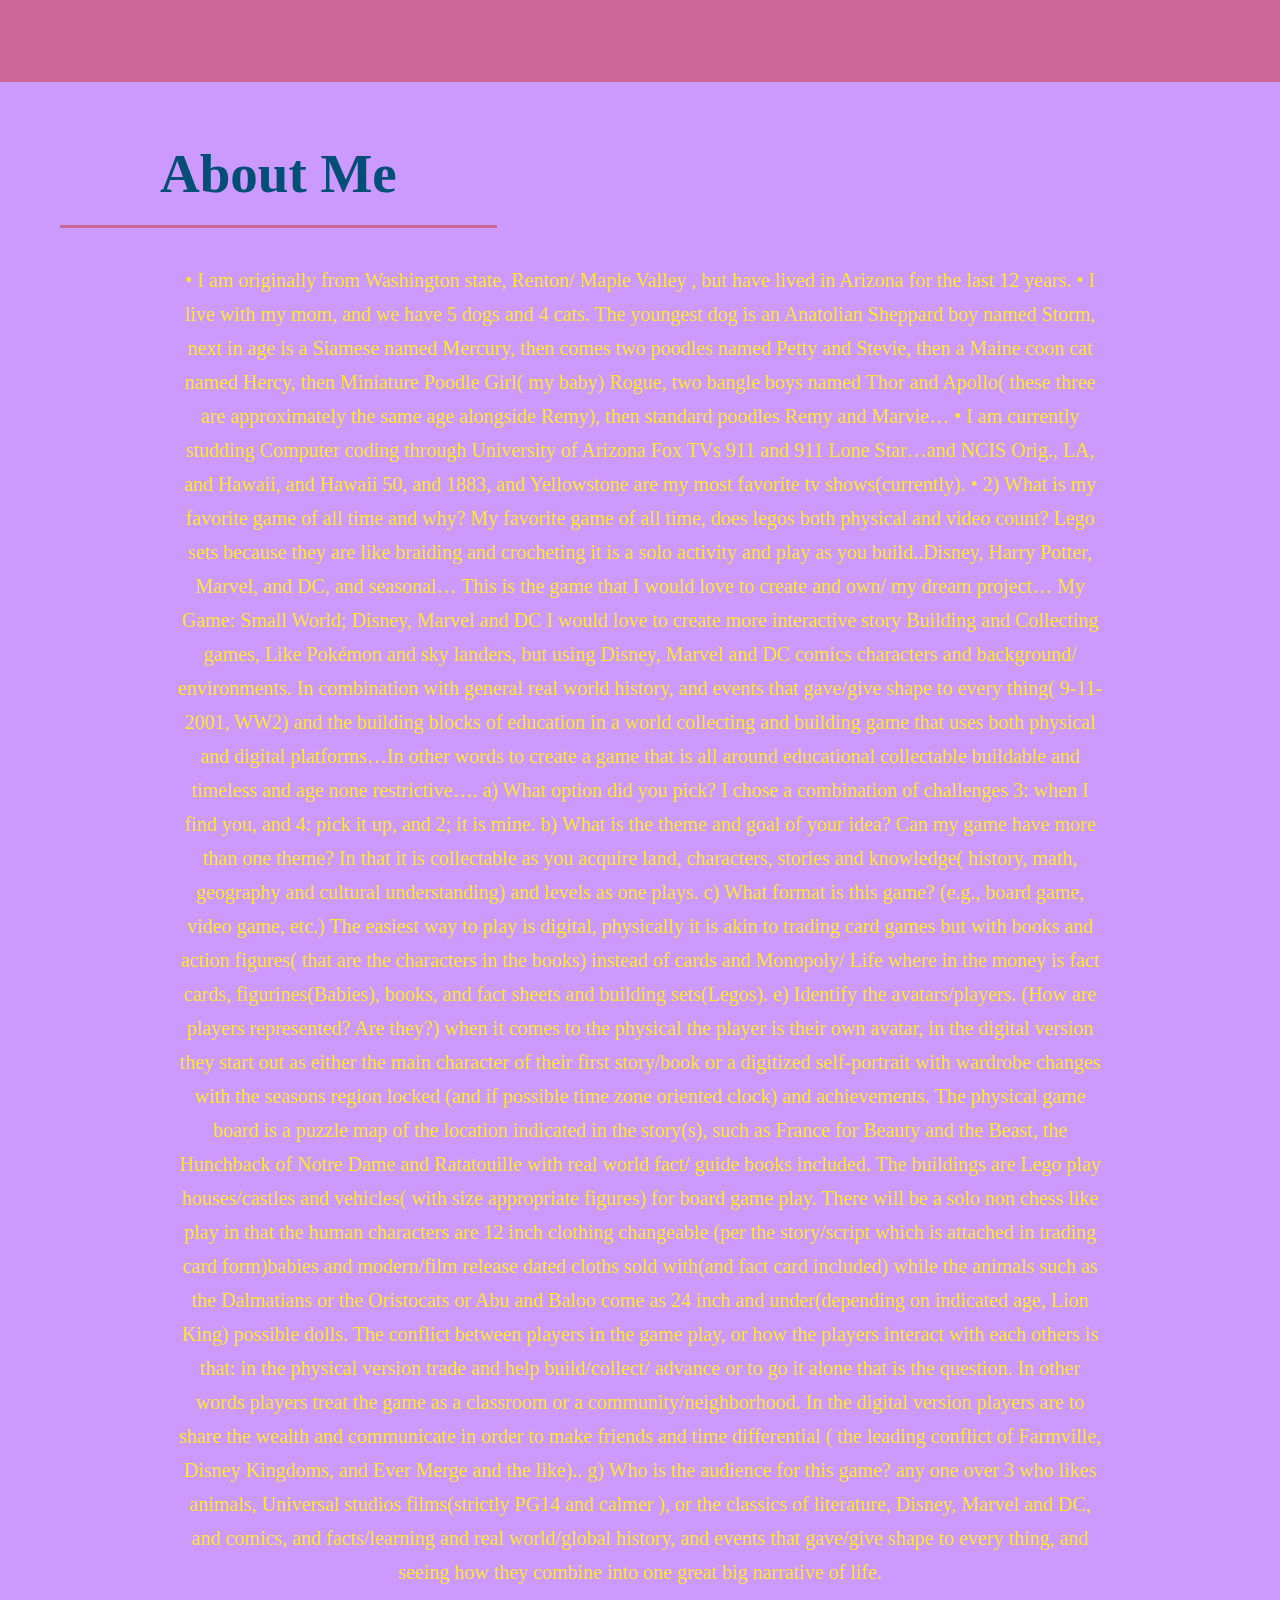
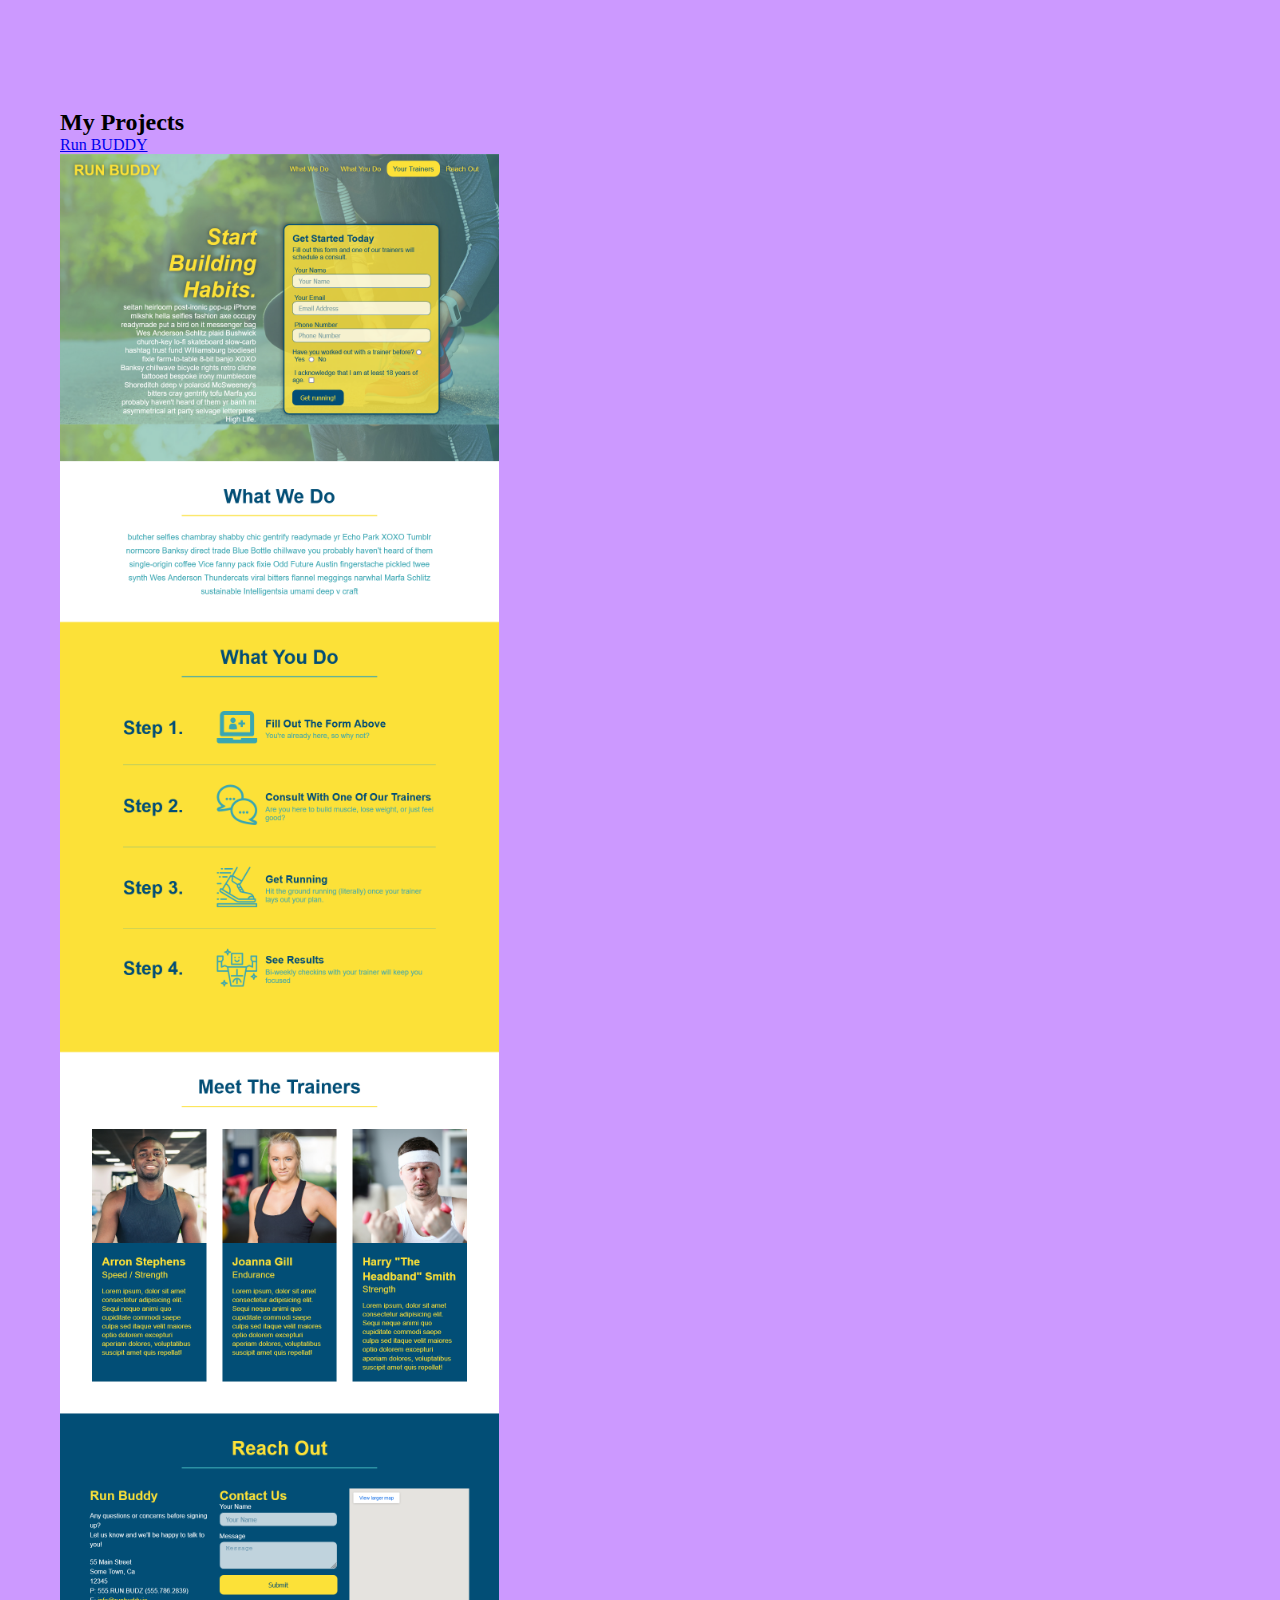
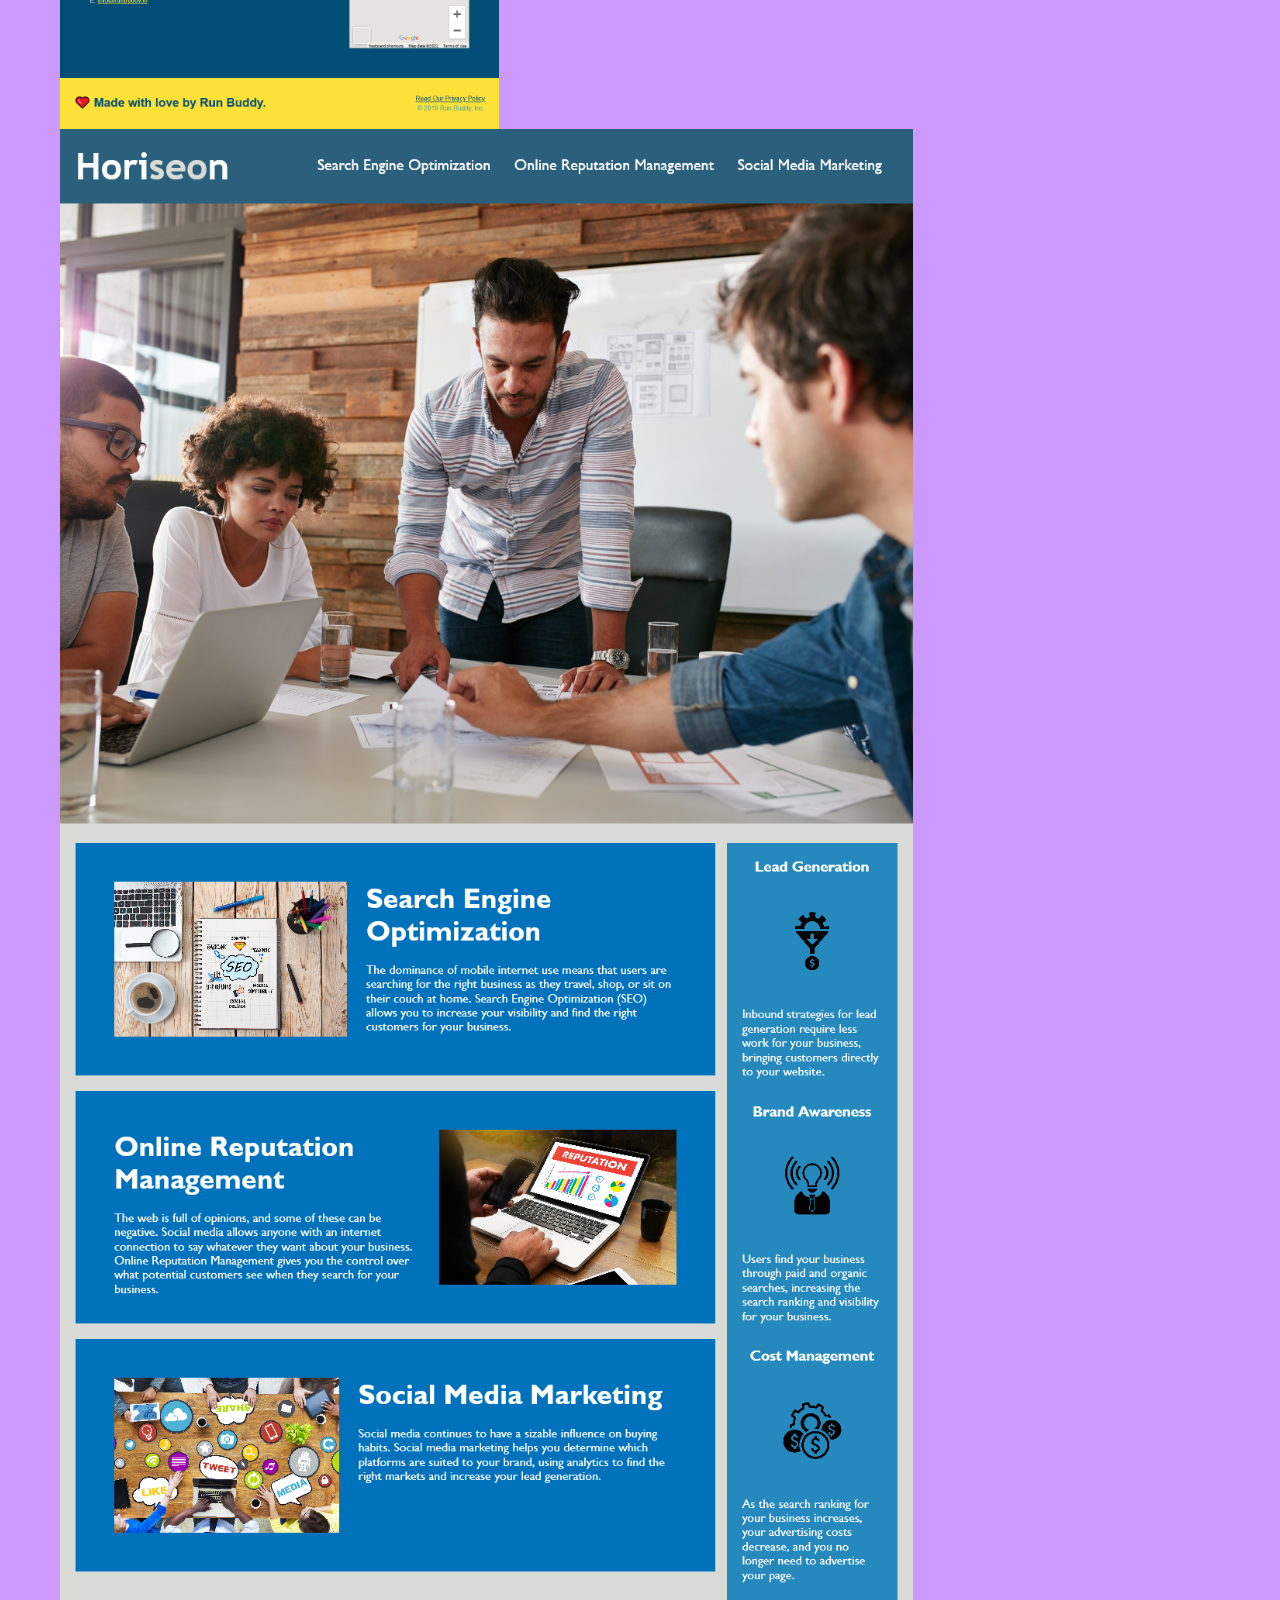
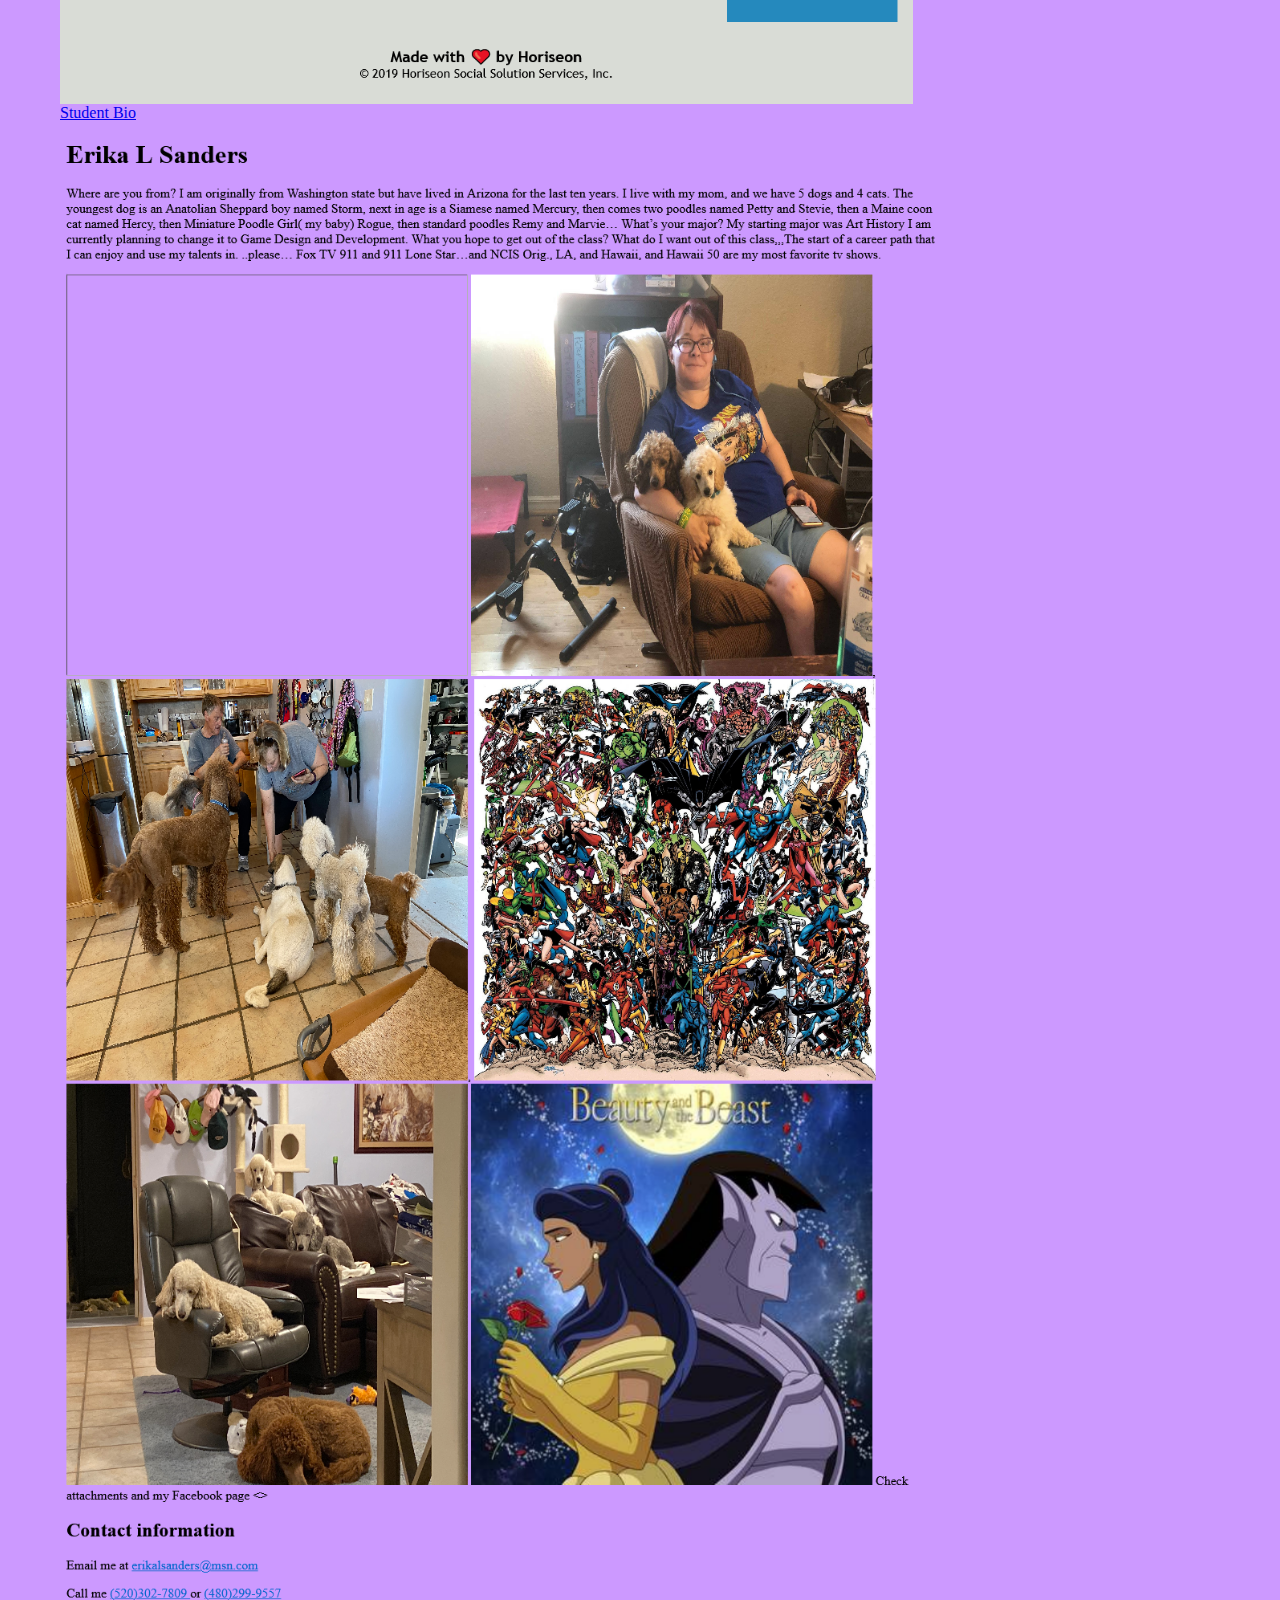
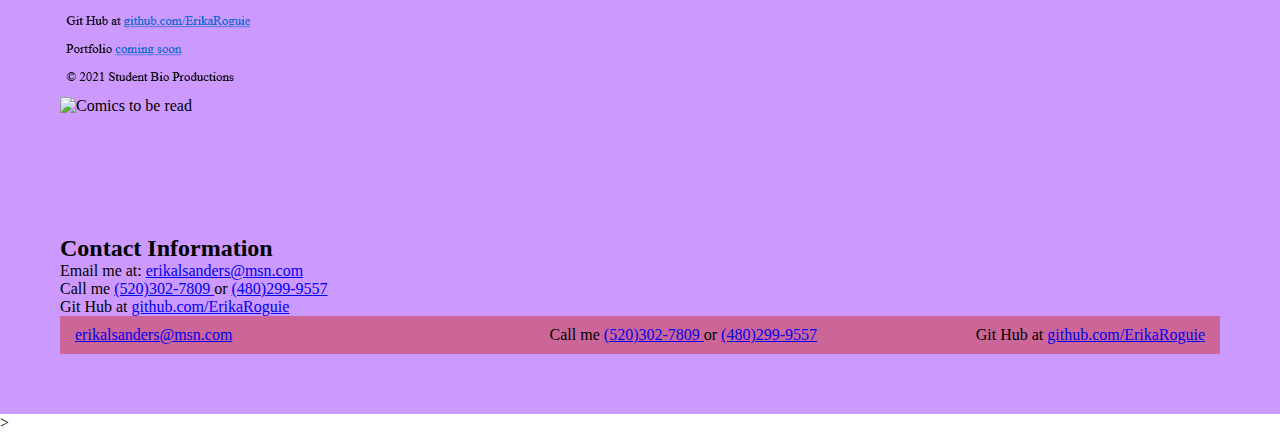
==== commit 7124c81a: "add css" ====
--- a/index.html
+++ b/index.html
@@ -77,7 +77,7 @@
     </section>
     <section id="Contact-Information">    
     <h2>Contact Information</h2>
-    <p>Email me at
+    <p>Email me at:
     <a href="mailto:erikalsanders@msn.com">erikalsanders@msn.com</a> </p>
     <p>Call me
     <a href="tel(520)302-7809">(520)302-7809 </a>
--- a/assets/css/style.css
+++ b/assets/css/style.css
@@ -1,4 +1,3 @@
-<<<<<<< HEAD:assets/css/style.css
 * {
     margin: 0;
     padding: 0;
@@ -205,7 +204,7 @@
     .section-title {
         width: 95%;
     }
-=======
+
 * {
     margin: 0;
     padding: 0;
@@ -410,5 +409,4 @@
     .section-title {
         width: 95%;
     }
->>>>>>> 322f2610e97d1b2cdfef2c5c9b021f21f9b88285:assets/assets/css/style.css
-}+}
